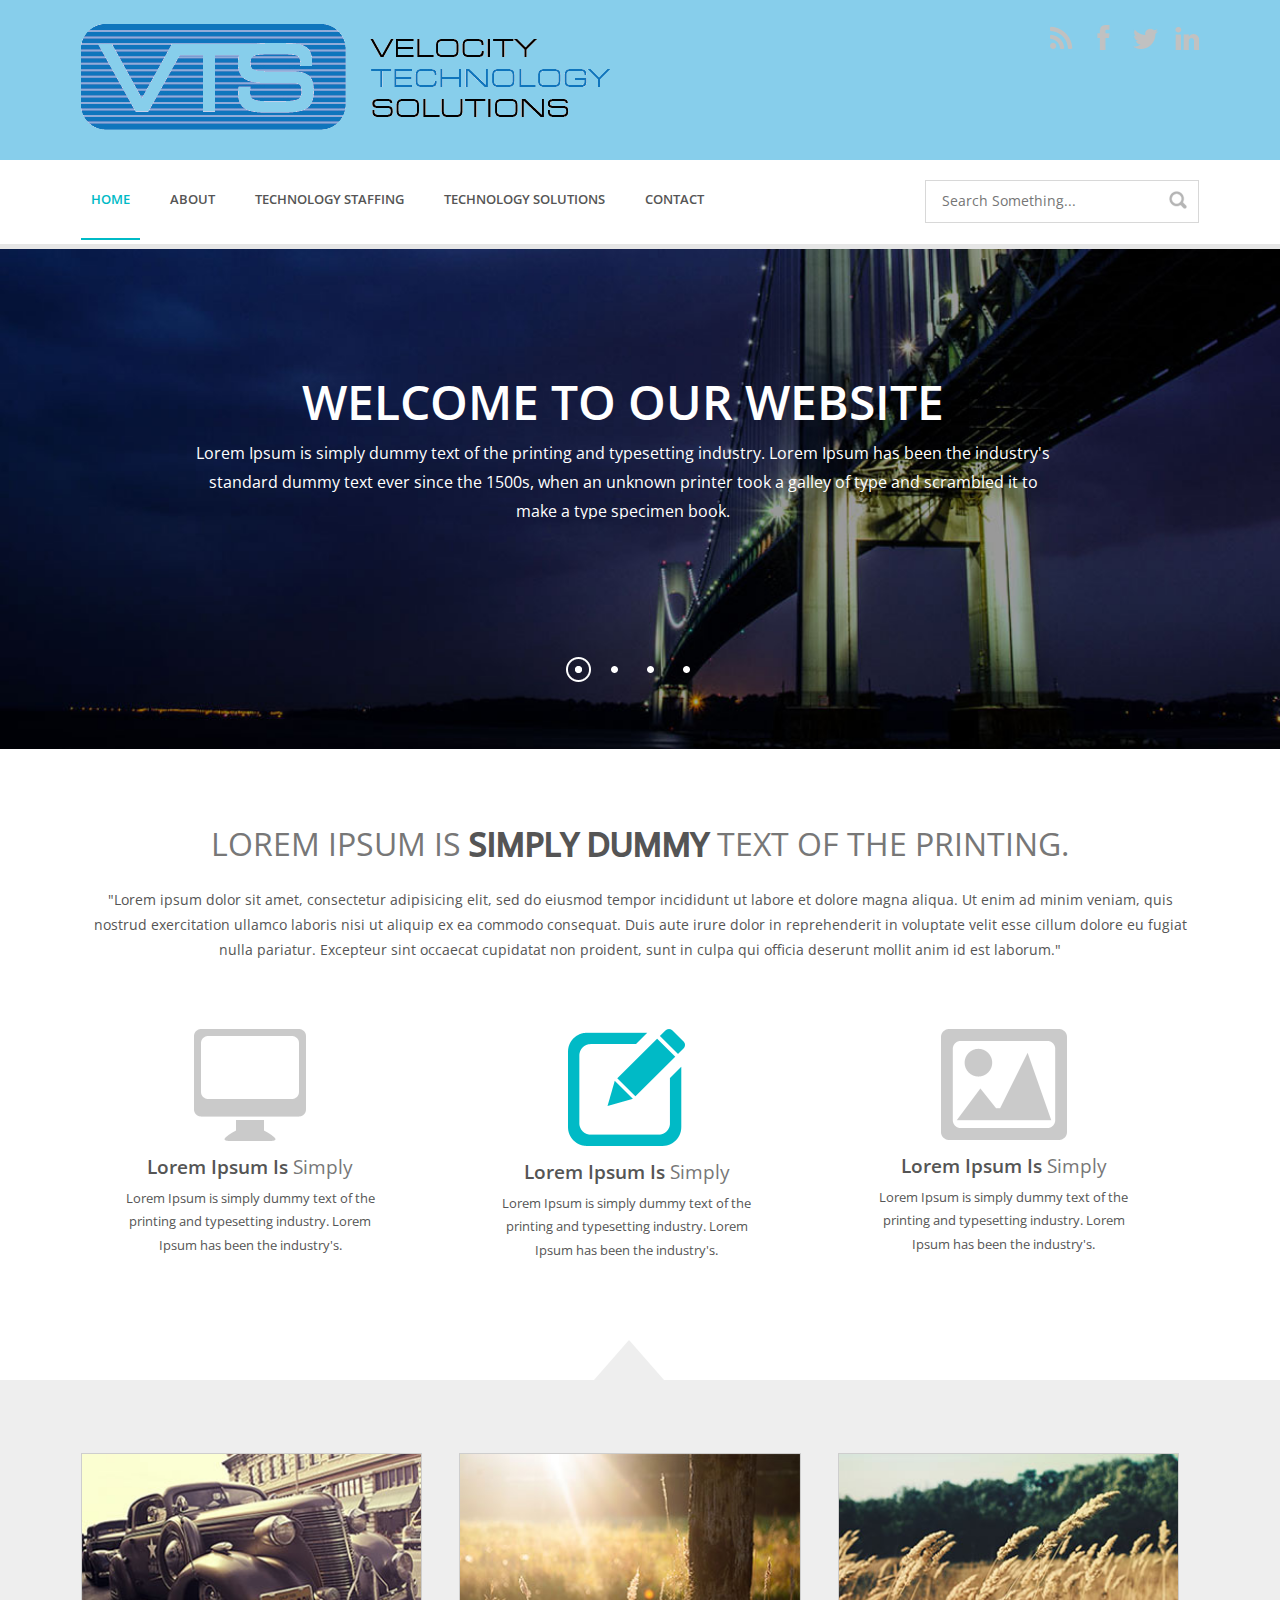
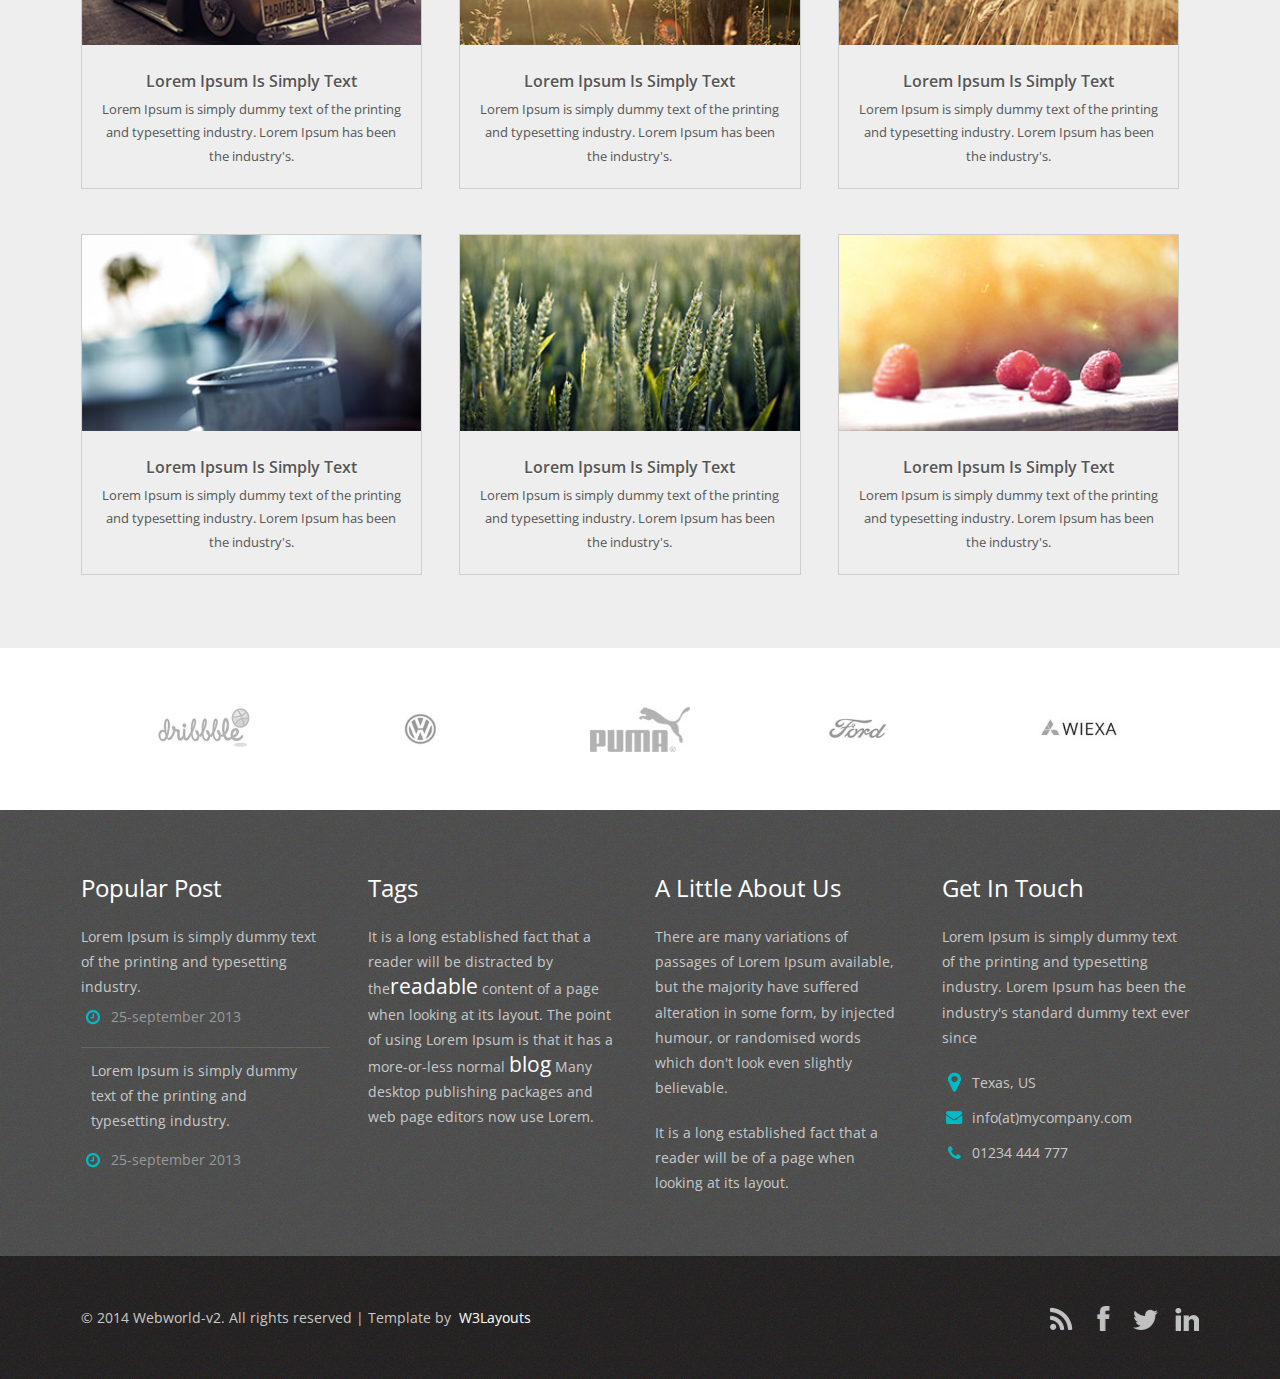
==== index.html @ 71df80f7 "first commit" ====
<!--A Design by W3layouts
Author: W3layout
Author URL: http://w3layouts.com
License: Creative Commons Attribution 3.0 Unported
License URL: http://creativecommons.org/licenses/by/3.0/
-->
<!DOCTYPE HTML>
<html>
<head>
<title>The Webworld-v2 Website Template | Home :: w3layouts</title>
<meta http-equiv="Content-Type" content="text/html; charset=utf-8" />
<meta name="viewport" content="width=device-width, initial-scale=1, maximum-scale=1">
<link href='http://fonts.googleapis.com/css?family=Open+Sans:400,600' rel='stylesheet' type='text/css'>
<link href="css/style.css" rel="stylesheet" type="text/css" media="all" />
<script type="text/javascript" src="js/jquery.min.js"></script>
	 	<!---strat-slider---->
	    <link rel="stylesheet" type="text/css" href="css/slider.css" />
		<script type="text/javascript" src="js/modernizr.custom.28468.js"></script>
		<script type="text/javascript" src="js/jquery.cslider.js"></script>
			<script type="text/javascript">
				$(function() {
				
					$('#da-slider').cslider({
						autoplay	: true,
						bgincrement	: 450
					});
				
				});
			</script>
		<!---//strat-slider---->
<!-- start top_js_button -->
<script type="text/javascript" src="js/move-top.js"></script>
<script type="text/javascript" src="js/easing.js"></script>
   <script type="text/javascript">
		jQuery(document).ready(function($) {
			$(".scroll").click(function(event){		
				event.preventDefault();
				$('html,body').animate({scrollTop:$(this.hash).offset().top},1200);
			});
		});
	</script>
</head>
<body>
<!-- start header -->
<div class="header_bg">
<div class="wrap">
	<div class="header">
		<div class="logo">
			<a href="index.html"><img src="images/logo1.png" alt=""/> </a>
		</div>
		<div class="social-icons">
		    <ul>
		      <li><a href="#" target="_blank"></a></li>
			  <li><a href="#" target="_blank"></a></li>
		      <li><a href="#" target="_blank"></a></li>
			  <li><a href="#" target="_blank"></a></li>
			</ul>
		</div>
		<div class="clear"></div>
	</div>
</div>
</div>
<!-- start header -->
<div class="header_btm">
<div class="wrap">
	<div class="header_sub">
		<div class="h_menu">
			<ul>
				<li class="active"><a href="index.html">Home</a></li>
				<li><a href="about.html">ABOUT</a></li>
				<li><a href="service.html">TECHNOLOGY STAFFING</a></li>
				<li><a href="index.html">TECHNOLOGY SOLUTIONS</a></li>
				<li><a href="blog.html">CONTACT</a></li>
				
			</ul>
		</div>
		<div class="h_search">
    		<form>
    			<input type="text" value="" placeholder="search something...">
    			<input type="submit" value="">
    		</form>
		</div>
        <div class="menu">
        	<ul>
				<li class="active"><a href="index.html">Home</a></li>
				<li><a href="about.html">About us</a></li>
				<li><a href="service.html">Service</a></li>
				<li><a href="index.html">Pages</a></li>
				<li><a href="blog.html">Blog</a></li>
				<li><a href="contact.html">Contact us</a></li>
            </ul>
        </div>
        <div class="search">
            <form action="/iphone/search.html">
                <input type="text" value="Search" onFocus="this.value = '';" onBlur="if (this.value == '') {this.value = 'Search';}" class="text">
            </form>
        </div>
        <div class="sub-head">
        	<ul>
            	<li><a href="#" id="menu">Menu  <span></span></a></li>
            	<li><a href="#" id="search">Search <span></span></a></li>
            </ul>
            <div class="clear"></div>
        </div>
	   <script type="text/javascript">
		$(".menu,.search").hide();
		$("#menu").click(function(){
			$(".menu").toggle();
			$(".search").hide();
			$("#search").removeClass("active");
			$("#menu").toggleClass("active");
		});
		$("#search").click(function(){
			$(".search").toggle();
			$(".menu").hide();
			$("#menu").removeClass("active");
			$("#search").toggleClass("active");
			$(".text").focus();
		});
	</script>
	<script type="text/javascript" src="js/script.js"></script>
	<div class="clear"></div>

		<div class="clear"></div>
</div>
</div>
</div>
<!-- start slider -->
<div class="slider_bg">
<div class="wrap">
	<div class="slider">
				<!---start-da-slider----->
				<div id="da-slider" class="da-slider">
				<div class="da-slide">
					<h2>Welcome to our website</h2>
					<p>Lorem Ipsum is simply dummy text of the printing and typesetting industry. Lorem Ipsum has been the industry's standard dummy text ever since the 1500s, when an unknown printer took a galley of type and scrambled it to make a type specimen book.</p>
				</div>
				<div class="da-slide">
					<h2>Clean & Flat Design</h2>
					<p>Lorem Ipsum is simply dummy text of the printing and typesetting industry. Lorem Ipsum has been the industry's standard dummy text ever since the 1500s, when an unknown printer took a galley of type and scrambled it to make a type specimen book.</p>
				</div>
				<div class="da-slide">
					<h2>Clean & Flat Design</h2>
					<p>Lorem Ipsum is simply dummy text of the printing and typesetting industry. Lorem Ipsum has been the industry's standard dummy text ever since the 1500s, when an unknown printer took a galley of type and scrambled it to make a type specimen book.</p>
				</div>
				<div class="da-slide">
					<h2>Welcome to our website</h2>
					<p>Lorem Ipsum is simply dummy text of the printing and typesetting industry. Lorem Ipsum has been the industry's standard dummy text ever since the 1500s, when an unknown printer took a galley of type and scrambled it to make a type specimen book.</p>
				</div>			
				<nav class="da-arrows">
					<span class="da-arrows-prev"></span>
					<span class="da-arrows-next"></span>
				</nav>
			</div>
 			<!---//End-da-slider----->
 	</div>
</div>
</div>
<!-- start main -->
<div class="wrap">
	<div class="main">
		<div class="main_text">
			<h2>Lorem Ipsum is <span>simply dummy </span> text of the printing.</h2>
			<p class="para">"Lorem ipsum dolor sit amet, consectetur adipisicing elit, sed do eiusmod tempor incididunt ut labore et dolore magna aliqua. Ut enim ad minim veniam, quis nostrud exercitation ullamco laboris nisi ut aliquip ex ea commodo consequat. Duis aute irure dolor in reprehenderit in voluptate velit esse cillum dolore eu fugiat nulla pariatur. Excepteur sint occaecat cupidatat non proident, sunt in culpa qui officia deserunt mollit anim id est laborum."</p>
		</div>
		<!-- start grids_of_3 -->
		<div class="grids_of_3">
			<div class="grid1_of_3">
				<img src="images/icon1.png" alt=""/>
				<h3><a href="#">Lorem Ipsum is <span> simply </span> </a></h3>
				<p>Lorem Ipsum is simply dummy text of the printing and typesetting industry. Lorem Ipsum has been the industry's.</p>
			</div>
			<div class="grid1_of_3">
				<img src="images/icon2.png" alt=""/>
				<h3><a href="#">Lorem Ipsum is <span> simply </span> </a></h3>
				<p>Lorem Ipsum is simply dummy text of the printing and typesetting industry. Lorem Ipsum has been the industry's.</p>
			</div>
			<div class="grid1_of_3">
				<img src="images/icon3.png" alt=""/>
				<h3><a href="#">Lorem Ipsum is <span> simply </span> </a></h3>
				<p>Lorem Ipsum is simply dummy text of the printing and typesetting industry. Lorem Ipsum has been the industry's.</p>
			</div>
			<div class="clear"></div>
		</div>
		<!-- end grids_of_3 -->
	</div>
</div>
<!-- start main_bg -->
<div class="main_bg">
<div class="wrap">
	<div class="main content_top">
		<!-- start span_of_3 -->
		<div class="span_of_3">
			<div class="span1_of_3">
				<a href="details.html"><img src="images/pic1.jpg" alt=""/></a>
				<div class="span1_of_3_text">
					<h3><a href="details.html">Lorem Ipsum is simply  text</a></h3>
					<p>Lorem Ipsum is simply dummy text of the printing and typesetting industry. Lorem Ipsum has been the industry's.</p>
				</div>
			</div>
			<div class="span1_of_3">
				<a href="details.html"><img src="images/pic2.jpg" alt=""/></a>
				<div class="span1_of_3_text">
					<h3><a href="details.html">Lorem Ipsum is simply  text</a></h3>
					<p>Lorem Ipsum is simply dummy text of the printing and typesetting industry. Lorem Ipsum has been the industry's.</p>
				</div>
			</div>
			<div class="span1_of_3">
				<a href="details.html"><img src="images/pic3.jpg" alt=""/></a>
				<div class="span1_of_3_text">
					<h3><a href="details.html">Lorem Ipsum is simply  text</a></h3>
					<p>Lorem Ipsum is simply dummy text of the printing and typesetting industry. Lorem Ipsum has been the industry's.</p>
				</div>
			</div>
			<div class="clear"></div>
		</div>
		<!--  -->
		<div class="span_of_3">
			<div class="span1_of_3">
				<a href="details.html"><img src="images/pic4.jpg" alt=""/></a>
				<div class="span1_of_3_text">
					<h3><a href="details.html">Lorem Ipsum is simply  text</a></h3>
					<p>Lorem Ipsum is simply dummy text of the printing and typesetting industry. Lorem Ipsum has been the industry's.</p>
				</div>
			</div>
			<div class="span1_of_3">
				<a href="details.html"><img src="images/pic5.jpg" alt=""/></a>
				<div class="span1_of_3_text">
					<h3><a href="details.html">Lorem Ipsum is simply  text</a></h3>
					<p>Lorem Ipsum is simply dummy text of the printing and typesetting industry. Lorem Ipsum has been the industry's.</p>
				</div>
			</div>
			<div class="span1_of_3">
				<a href="details.html"><img src="images/pic6.jpg" alt=""/></a>
				<div class="span1_of_3_text">
					<h3><a href="details.html">Lorem Ipsum is simply  text</a></h3>
					<p>Lorem Ipsum is simply dummy text of the printing and typesetting industry. Lorem Ipsum has been the industry's.</p>
				</div>
			</div>
			<div class="clear"></div>
		</div>
		<!-- end grids_of_3 -->
	</div>
</div>
</div>
<div class="wrap">
		<ul id="flexiselDemo3">
			<li><img src="images/client1.jpg" /></li>
			<li><img src="images/client6.jpg" /></li>
			<li><img src="images/client2.jpg" /></li>
			<li><img src="images/client5.jpg" /></li>
			<li><img src="images/client4.jpg" /></li>
			<li><img src="images/client3.jpg" /></li>
			<li><img src="images/client4.jpg" /></li>
		</ul>
	<script type="text/javascript">
$(window).load(function() {
	$("#flexiselDemo1").flexisel();
	$("#flexiselDemo2").flexisel({
		enableResponsiveBreakpoints: true,
    	responsiveBreakpoints: { 
    		portrait: { 
    			changePoint:480,
    			visibleItems: 1
    		}, 
    		landscape: { 
    			changePoint:640,
    			visibleItems: 2
    		},
    		tablet: { 
    			changePoint:768,
    			visibleItems: 3
    		}
    	}
    });

	$("#flexiselDemo3").flexisel({
		visibleItems: 5,
		animationSpeed: 1000,
		autoPlay: true,
		autoPlaySpeed: 3000,    		
		pauseOnHover: true,
		enableResponsiveBreakpoints: true,
    	responsiveBreakpoints: { 
    		portrait: { 
    			changePoint:480,
    			visibleItems: 1
    		}, 
    		landscape: { 
    			changePoint:640,
    			visibleItems: 2
    		},
    		tablet: { 
    			changePoint:768,
    			visibleItems: 3
    		}
    	}
    });
    
});
</script>
<script type="text/javascript" src="js/jquery.flexisel.js"></script>
</div>
<!-- start footer -->
<div class="footer_bg">
<div class="wrap">
	<div class="footer">
		<!-- start span_of_4 -->
		<div class="span_of_4">
			<div class="span1_of_4">
				<h4>popular post</h4>
				<p>Lorem Ipsum is simply dummy text of the printing and typesetting industry.</p>
				<ul class="f_nav1">
					<li class="timer"><a href="#">25-september 2013 </a></li>
				</ul>
				<p class="top">Lorem Ipsum is simply dummy text of the printing and typesetting industry.</p>
				<ul class="f_nav1">
					<li class="timer"><a href="#">25-september 2013 </a></li>
				</ul>
			</div>
			<div class="span1_of_4">
				<h4>tags</h4>
				<p>It is a long established fact that a reader will be distracted by the<big>readable</big> content of a page when looking at its layout. The point of using Lorem Ipsum is that it has a more-or-less normal <big>blog</big> Many desktop publishing packages and web page editors now use Lorem.</p>
			</div>
			<div class="span1_of_4">
				<h4>a little about us</h4>
				<p class="btm">There are many variations of passages of Lorem Ipsum available, but the majority have suffered alteration in some form, by injected humour, or randomised words which don't look even slightly believable.</p>
				<p>It is a long established fact that a reader will be of a page when looking at its layout.</p>

			</div>
			<div class="span1_of_4">
				<h4>get in touch</h4>
				<p class="btm">Lorem Ipsum is simply dummy text of the printing and typesetting industry. Lorem Ipsum has been the industry's standard dummy text ever since</p>
				<p class="btm1 pin">Texas, US</p>
				<p class="btm1 mail"><a href="mailto:info@mycompany.com">info(at)mycompany.com </a></p>
				<p class="call">01234 444 777</p>
			</div>
			<div class="clear"></div>
		</div>
	</div>
</div>
</div>
<!-- start footer -->
<div class="footer_bg1">
<div class="wrap">
	<div class="footer1">
		<!-- scroll_top_btn -->
	    <script type="text/javascript">
			$(document).ready(function() {
			
				var defaults = {
		  			containerID: 'toTop', // fading element id
					containerHoverID: 'toTopHover', // fading element hover id
					scrollSpeed: 1200,
					easingType: 'linear' 
		 		};
				
				
				$().UItoTop({ easingType: 'easeOutQuart' });
				
			});
		</script>
		 <a href="#" id="toTop" style="display: block;"><span id="toTopHover" style="opacity: 1;"></span></a>
		<!--end scroll_top_btn -->
		<div class="social-icons">
		    <ul>
		      <li><a href="#" target="_blank"></a></li>
			  <li><a href="#" target="_blank"></a></li>
		      <li><a href="#" target="_blank"></a></li>
			  <li><a href="#" target="_blank"></a></li>
			</ul>
		</div>
		<div class="copy">
			<p class="link"><span>&copy; 2014 Webworld-v2. All rights reserved | Template by&nbsp;<a href="http://w3layouts.com/"> W3Layouts</a></span></p>
		</div>
		<div class="clear"></div>
	</div>
</div>
</div>
</body>
</html>
---- css/style.css ----
/*
Author: W3layout
Author URL: http://w3layouts.com
License: Creative Commons Attribution 3.0 Unported
License URL: http://creativecommons.org/licenses/by/3.0/
*/
/* reset */
html,body,div,span,applet,object,iframe,h1,h2,h3,h4,h5,h6,p,blockquote,pre,a,abbr,acronym,address,big,cite,code,del,dfn,em,img,ins,kbd,q,s,samp,small,strike,strong,sub,sup,tt,var,b,u,i,dl,dt,dd,ol,nav ul,nav li,fieldset,form,label,legend,table,caption,tbody,tfoot,thead,tr,th,td,article,aside,canvas,details,embed,figure,figcaption,footer,header,hgroup,menu,nav,output,ruby,section,summary,time,mark,audio,video{margin:0;padding:0;border:0;font-size:100%;font:inherit;vertical-align:baseline;}
article, aside, details, figcaption, figure,footer, header, hgroup, menu, nav, section {display: block;}
ol,ul{list-style:none;margin:0;padding:0;}
blockquote,q{quotes:none;}
blockquote:before,blockquote:after,q:before,q:after{content:'';content:none;}
table{border-collapse:collapse;border-spacing:0;}
/* start editing from here */
a{text-decoration:none;}
.txt-rt{text-align:right;}/* text align right */
.txt-lt{text-align:left;}/* text align left */
.txt-center{text-align:center;}/* text align center */
.float-rt{float:right;}/* float right */
.float-lt{float:left;}/* float left */
.clear{clear:both;}/* clear float */
.pos-relative{position:relative;}/* Position Relative */
.pos-absolute{position:absolute;}/* Position Absolute */
.vertical-base{	vertical-align:baseline;}/* vertical align baseline */
.vertical-top{	vertical-align:top;}/* vertical align top */
.underline{	padding-bottom:5px;	border-bottom: 1px solid #eee; margin:0 0 20px 0;}/* Add 5px bottom padding and a underline */
nav.vertical ul li{	display:block;}/* vertical menu */
nav.horizontal ul li{	display: inline-block;}/* horizontal menu */
img{max-width:100%;}
/*end reset*/
body {
	background:#ffffff;
	font-family: 'Open Sans', sans-serif;
	font-size: 100%;
}
.wrap{
	margin:0 auto;
	width:80%;
}
.header_bg{
	background: skyblue;
}
.header{
	padding:2% 4%;
}
.logo{
	float:left;
}
/*--- social-icons ----*/
.social-icons {
	float:right;
}
.social-icons li:first-child{
	margin-left: 0;
}
.social-icons li{
	float:left;
	margin-left:15px;
}
.social-icons li a {
	height: 26px;
	width: 26px;
	display: block;
	background:url(../images/soc_icons.png);
}
.social-icons li:nth-child(1) a{
	background: url(../images/soc_icons.png) 0% 0%;
}
.social-icons li:nth-child(1) a:hover{
	background: url(../images/soc_icons.png) 0% 98%;
}
.social-icons li:nth-child(2) a{
	background: url(../images/soc_icons.png) 32% 0%;
}
.social-icons li:nth-child(2) a:hover{
	background: url(../images/soc_icons.png) 32% 98%;
}
.social-icons li:nth-child(3) a{
	background: url(../images/soc_icons.png) 66% 0%;
}
.social-icons li:nth-child(3) a:hover{
	background: url(../images/soc_icons.png) 66% 98%;
}
.social-icons li:nth-child(4) a{
	background: url(../images/soc_icons.png) 100% 0%;
}
.social-icons li:nth-child(4) a:hover{
	background: url(../images/soc_icons.png) 100% 98%;
}
/* start header_btm */
.header_btm{
	background: #ffffff;
	border-bottom: 5px solid #e6e6e6;
}
.header_sub{
	padding: 0 4%;
}
/* start menu */
.h_menu{
	float:left;
	margin-bottom: 4px;
}
.h_menu ul li{
	margin-right:20px;
	float: left;
}
.h_menu ul li.active a{
	color: #00BAC6;
	border-bottom:2px solid #00BAC6;
}
.h_menu ul li a{
	display:block;
	padding: 30px 15px;
	text-transform: uppercase;
	font-size: 0.925em;
	color:#555555;
	font-weight: 600;
	-webkit-transition: all 0.3s ease-in-out;
	-moz-transition: all 0.3s ease-in-out;
	-o-transition: all 0.3s ease-in-out;
	transition: all 0.3s ease-in-out;
}
.h_menu ul li a:hover{
	color: #00BAC6;
	border-bottom:2px solid #00BAC6;
}
/*search*/
.h_search{
	float: right;
	position: relative;
	border: 1px solid rgb(216, 216, 216);
	margin: 20px 0;
	width: 24.3333%;
}
.h_search input[type="text"]{
	-webkit-appearance: none;
	font-family: 'Open Sans', sans-serif;
	padding:10px 16px;
	outline: none;
	color: #312c3c;
	background: #FFFFFF;
	border: none;
	width: 78.33333%;
	line-height: 1.5em;
	position: relative;
	font-size: 0.8725em;
	text-transform: capitalize;
}
.h_search input[type="submit"]{
	-webkit-appearance: none;
	background:url('../images/search.png') no-repeat 10px 10px;
	padding: 10px 0px;
	border: none;
	cursor: pointer;
	width: 14.33%;
	line-height: 1.5em;
	outline: none;
	position: absolute;
	right:0px;
}
.h_search input[type="submit"]:hover {
	background: url('../images/search_h.png') no-repeat 10px 10px;
}
/*--- start iphone_nav -----*/
.sub-head{
	display:none;
	background: #FFFFFF;
	border-bottom: 4px solid #00BAC6;
}
.sub-head li{
	display:inline-block;
	float:left;
	width:50%;
	text-align:center;
}
.sub-head li a span{
	position:absolute;
	top:12px;
	left:12px;
	width:16px;
	height:16px;
	display:inline-block;
}
.sub-head li a.active{
	color:#fff;
	background: #00BAC6;
}
.sub-head li:first-child a{
	border-right:1px solid rgb(150, 148, 148);
}
.sub-head a{
	text-transform: uppercase;
	font-size: 1em;
	position:relative;
	display:block;
	color:#555;
	padding:10px;
}
.menu{
	background: #f0f0f0;
}
.menu li{	
	display:block;
}
.menu li a{
	font-size:0.8125em;
	text-transform:uppercase;
	display:block;
	padding:10px;
	color:#555;
	border-bottom: 1px solid rgb(199, 199, 199);
}
.menu li:last-child a{
	border-bottom:none;
}
.search{
	display:block;
	padding:10px;
	text-align:center;
	background: #f6f6f6; 
}
.search input[type=text]{
	width: 90%;
	padding: 10px;
	border: 1px solid rgb(217, 218, 215);
	color: #555;
	font-size: 13px;
	background: #FFF;
	outline: none;
}
.back-btn {
	cursor: pointer;
	background: rgb(71, 71, 71);
	display: inline-block;
	margin-left: 10px;
	margin-bottom: 10px;
}
.back-btn ul li{
	display:inline-block;
	padding: 4px 6px;
}
.back-btn ul li:before{
	content: url('../images/back.png');
}
.back-btn ul li a {
	padding: 4px 10px;
	font-size:13px;
	color: #fff;
	margin-left:-8px;	
	line-height: 1.7em;
	vertical-align: bottom;
}	
/* start slider */
.slider_bg{
	background:  url('../images/slider_bg.jpg');
	background-size: 100%;
	-webkit-background-size: cover;
	-moz-background-size: cover;
	-o-background-size: cover;
	background-size: cover;
}
.slider{
	padding: 0 4%;
}
/* start main */
.main{
	padding: 6% 4%;
}
.main_text{
	text-align:center;
}
.main_text h2{
	font-size: 2em;
	text-transform: uppercase;
	color: #777777;
	text-shadow: 0 1px 0 #ffffff;
	margin-bottom: 2%;
}
.main_text h2 span{
	color: #555555;
	-webkit-text-stroke: 2px;
}
/** para style **/
p.para{
	font-size: 0.8725em;
	color: #555555;
	line-height: 1.8em;
}
/* start grids_of_3 */
.grids_of_3{
	text-align:center;
	margin: 6% 0 4%;
}
.grid1_of_3:first-child{
	margin-left: 0;
}
.grid1_of_3{
	float:left;
	width: 30.3333%;
	margin-left: 3.3333%;	
}
.grid1_of_3 h3{
	margin: 2% 0;
}
.grid1_of_3 h3 a{
	font-size: 1.2em;
	text-transform: capitalize;
	color: #555555;
	text-shadow: 0 1px 0 #ffffff;
	font-weight: 600;
}
.grid1_of_3 h3 a span{
	color: #777777;
	font-weight: normal;
}
.grid1_of_3 p{
	font-size: 0.8125em;
	color: #555555;
	line-height: 1.8em;
	width: 80%;
	margin: 0 auto;
}
/* start span_of_3 */
.main_bg{
	background: #eeeeee;
}
.content_top{
	text-align:center;
	position: relative;
}
.content_top:after {
	content: '';
	position: absolute;
	width: 0;
	height: 0;
	border: 40px solid #eee;
	border-top: 0 solid rgba(0, 0, 0, 0)!important;
	border-right: 35px solid rgba(0, 0, 0, 0)!important;
	border-left: 35px solid rgba(0, 0, 0, 0)!important;
	left: 47%;
	top: -40px;
	margin-left: -10px;
}
.span_of_3{
	margin: 4% 0 0;
}
.span_of_3:first-child{
	margin: 0;
}
.span1_of_3{
	float:left;
	width: 30.3333%;
	margin-left: 3.3333%;	
	border: 1px solid rgb(206, 206, 206);
}
.span1_of_3:first-child{
	margin-left: 0;
}
.span1_of_3 img{
	width:100%;
}
.span1_of_3_text{
	padding: 20px;
}
.span1_of_3 h3{
	margin-bottom: 2%;	
}
.span1_of_3 h3 a{
	font-size: 1em;
	text-transform: capitalize;
	color: #555555;
	text-shadow: 0 1px 0 #ffffff;
	font-weight: 600;
	-webkit-transition: all 0.3s ease-in-out;
	-moz-transition: all 0.3s ease-in-out;
	-o-transition: all 0.3s ease-in-out;
	transition: all 0.3s ease-in-out;
}
.span1_of_3 h3 a:hover{
	color: #00BAC6;
}
.span1_of_3 p{
	font-size: 0.8125em;
	color: #555555;
	line-height: 1.8em;
}
/* start cauresol */
.nbs-flexisel-container {
	padding:4% 0;
	position: relative;
	max-width: 100%;
}
.nbs-flexisel-ul {
	position: relative;
	width: 9999px;
	margin: 0px;
	padding: 0px;
	list-style-type: none;
	text-align: center;
}
.nbs-flexisel-inner {
	overflow: hidden;
	width:90%;
	margin: 0 auto;
}
.nbs-flexisel-item {
	float: left;
	margin: 0px;
	padding: 0px;
	cursor: pointer;
	position: relative;
	line-height: 0px;
}
.nbs-flexisel-item > img {
	width:200px;
	height:100px;
	cursor: pointer;
	position: relative;
	margin-top: 10px;
	margin-bottom: 10px;
	max-width: 100px;
	max-height: 45px;
}
/*** start cauresol  navigation ***/
.nbs-flexisel-nav-left, .nbs-flexisel-nav-right {
	width: 46px;
	height: 100px;
	position: absolute;
	cursor: pointer;
	z-index: 100;
}
.nbs-flexisel-nav-left {
	left: 0px;
	background: url(../images/img-sprite.png) no-repeat -19px -21px;
}
.nbs-flexisel-nav-right {
	right: 0px;
	background: url(../images/img-sprite.png) no-repeat -55px -20px;
}
/* start footer */
.footer_bg{
	background:url('../images/footer_bg.png');
}
.footer{
	padding: 5% 4%;
}
.span_of_4{
	display: block;
}
.span1_of_4{
	float:left;
	width: 22.3333%;
	margin-left: 3.3333%;	
}
.span1_of_4:first-child{
	margin-left: 0;
}
.span1_of_4 h4{
	margin-bottom:8%;
	font-size: 1.5em;
	text-transform: capitalize;
	color: #ffffff;
	text-shadow: 0 1px 0 #555555;
}
.span1_of_4 p{
	font-size: 0.8725em;
	line-height:1.8em;
	color: #c9c9c9;
}
.span1_of_4 p a{
	color: #c9c9c9;
	-webkit-transition: all 0.3s ease-in-out;
	-moz-transition: all 0.3s ease-in-out;
	-o-transition: all 0.3s ease-in-out;
	transition: all 0.3s ease-in-out;
}
.span1_of_4 p a:hover{
	color: #00BAC6;
}
.span1_of_4 p.top{
	border-top: 1px solid rgb(99, 99, 99);
	margin-top: 20px;
	padding-top: 10px;
}
.span1_of_4 p.btm{
	margin-bottom: 8%;
}
.span1_of_4 p.btm1{
	margin-bottom: 4%;
}
.f_nav1{
	margin-top: 2%;
}
.f_nav1 li {
	display:inline-block
}
.f_nav1 li.timer{
	background: url('../images/timer.png') no-repeat;
}
.f_nav1 li a{
	padding-left:30px;
	font-size: 0.8725em;
	color: #999999;
}
.pin{
	background: url('../images/pin.png') no-repeat;
	padding-left: 30px;
}
.mail{
	background: url('../images/mail.png') no-repeat;
	padding-left: 30px;
}
.call{
	background: url('../images/call.png') no-repeat;
	padding-left: 30px;
}
big {
	font-size: 1.5em;
	color: #ffffff;
}
/* start footer1 */
.footer_bg1{
	background:url('../images/footer_bg1.png');
}
.footer1{
	padding: 4% 4%;
}
#toTop {
	display: none;
	text-decoration: none;
	position: fixed;
	bottom: 10px;
	right: 10px;
	overflow: hidden;
	width: 32px;
	height: 32px;
	border: none;
	text-indent: 100%;
	background: url(../images/top-move.jpg) no-repeat right top;
}
.copy{
	float:left;
}
.copy p{
	font-size: 0.8725em;
	line-height: 1.8em;
	color: #c9c9c9;
}
.copy p a{
	color:#ffffff;
	-webkit-transition: all 0.3s ease-in-out;
	-moz-transition: all 0.3s ease-in-out;
	-o-transition: all 0.3s ease-in-out;
	transition: all 0.3s ease-in-out;
}
.copy p a:hover{
	color: #00BAC6;
}
/* start about */
.top_bg{
	background:  url('../images/slider_bg1.jpg');
	background-size: 100%;
	-webkit-background-size: cover;
	-moz-background-size: cover;
	-o-background-size: cover;
	background-size: cover;
}
.top{
	padding: 4% 4%;
}
.top h2{
	font-size: 2em;
	color: #ffffff;
	text-transform: uppercase;
}
.about{
	display: block;
}
.cont-grid {
	float: left;
	width: 60.3333%;
}
.cont-grid-img{
	margin-left: 3.3333%;
	width: 36.33333%;
	float:left;
}
.cont-grid-img img{
	margin-top: 10px;
}
.cont-grid span{
	font-size: 1.5em;
	text-transform: uppercase;
	color: #777777;
	text-shadow: 0 1px 0 #ffffff;
}
.abt-para p{
	margin-top: 2%;
}
.about-p{
	margin-top:20px;
}
.read_more {
	margin-top: 2%;
}
.btn{
	color: #00BAC6;
	background: #ffffff;
	border: 1px solid #22D5E0;
	display: inline-block;
	text-transform: uppercase;
	padding: 12px 38px;
	font-size: 0.875em;
	-webkit-transition: all 0.3s ease-in-out;
	-moz-transition: all 0.3s ease-in-out;
	-o-transition: all 0.3s ease-in-out;
	transition: all 0.3s ease-in-out;
}
.btn:hover {
	background: #00BAC6;
	color: #ffffff;
}
/* start services */
.ser_btn{
	position: relative;
	margin-top: 12%;
}
.ser_btn1{
	position: absolute;
	bottom: 0;	
	left: 0;
}
.button {
	color: #555555;
	border-top: 1px solid rgb(221, 221, 221);
	display: block;
	text-align:center;
	text-transform: uppercase;
	font-size: 0.875em;
	width: 100%;
	padding:12px 0;
	-webkit-transition: all 0.3s ease-in-out;
	-moz-transition: all 0.3s ease-in-out;
	-o-transition: all 0.3s ease-in-out;
	transition: all 0.3s ease-in-out;
}
.button:hover {
	background: #00BAC6;
	color: #ffffff;
}
/* start blog */
.blog {
	display: block;
}
.blog_list{
	margin-top: 4%;
}
.blog_list:first-child{
	margin-top: 0%;
}
.blog_list h2{
	font-size: 1.5em;
	text-transform: uppercase;
	color: #777777;
	text-shadow: 0 1px 0 #ffffff;
}
.blog_list h5{
	margin-top:8px;
	font-size: 1em;
	text-transform: capitalize;
	color: #777777;
	text-shadow: 0 1px 0 #ffffff;
}
.blog_list h5 a{
	color: #00BAC6;
	-webkit-transition: all 0.3s ease-in-out;
	-moz-transition: all 0.3s ease-in-out;
	-o-transition: all 0.3s ease-in-out;
	transition: all 0.3s ease-in-out;
}
.blog_list h5 a:hover{
	color: #777777;
}
.blog_para{
	margin: 2% 0;
}
.blog_para p a{
	float: left;
	margin-right: 4%;
}
.blog_para p a img{
	margin-top: 10px;
}
/* start contact */
.contact{
	display: block;
}
.contact h2{
	font-size: 1.5em;
	text-transform: uppercase;
	color: #777777;
	text-shadow: 0 1px 0 #ffffff;
}
.map{
	margin: 2% 0;
}
.col{
	display: block;
}
.contact-form{
	position:relative;
}
.contact-form div{
	padding:5px 0;
}
.contact-form span label{
	color: #777777;
	display: block;
	font-size: 0.8725em;
	padding-bottom: 5px;
	text-transform: capitalize;
}
.contact-form input[type="text"], .contact-form textarea {
	font-family: 'Open Sans', sans-serif;
	background: #FFFFFF;
	border: 1px solid #E7E7E7;
	color: rgba(85, 81, 81, 0.84);
	padding: 8px;
	display: block;
	width: 98%;
	outline: none;
	-webkit-appearance: none;
	text-transform: capitalize;
}
.contact-form textarea{
	resize:none;
	height:120px;		
}
.contact-form input[type="submit"]{
	margin-top:10px;
	font-family: 'Open Sans', sans-serif;
	-webkit-appearance: none;
	cursor:pointer;
	color: #00BAC6;
	background: #ffffff;
	border: 1px solid #22D5E0;
	display: inline-block;
	text-transform: uppercase;
	padding: 12px 38px;
	font-size: 0.875em;
	-webkit-transition: all 0.3s ease-in-out;
	-moz-transition: all 0.3s ease-in-out;
	-o-transition: all 0.3s ease-in-out;
	transition: all 0.3s ease-in-out;
}
.contact-form input[type="submit"]:hover{
	background: #00BAC6;
	color: #ffffff;
}
/* start details */
.details{
	display: block;
}
.details h2{
	font-size: 1.5em;
	text-transform: uppercase;
	color: #777777;
	text-shadow: 0 1px 0 #ffffff;
}
.det_pic{
	margin: 2% 0;
}
/***** Media Quries *****/
@media only screen and (max-width: 1366px) {
	.wrap{
		width:95%;
	}
	.h_menu ul li a {
		padding: 30px 12px;
	}
}
@media only screen and (max-width: 1280px) {
	.wrap{
		width:95%;
	}
	.h_menu ul li a {
		padding: 30px 10px;
		font-size: 0.8125em;
	}
}
@media only screen and (max-width: 1024px) {
	.wrap{
		width:95%;
	}
	.h_menu ul li a {
		padding: 30px 6px;
		font-size: 0.8125em;
	}
	.h_search input[type="submit"] {
		right: 6px;
	}
	.h_search {
		width: 26.3333%;
	}
}
@media only screen and (max-width: 800px) {
	.wrap{
		width:95%;
	}
	.h_menu{
		display:none;
	}
	.h_search{
		display:none;
	}
	.sub-head{
		display:block;
	}
	.span1_of_4 h4 {
		font-size: 1.2em;
	}
}
@media only screen and (max-width: 640px){
	.wrap{
		width:95%;
	}
	.span1_of_4 {
		float: none;
		width: 99.3333%;
		margin-left: 0%;
	}
	.span1_of_4 h4 {
		margin: 2% 0;
	}
	.span1_of_4 p.btm {
		margin-bottom: 2%;
	}
	.social-icons li {
		float: none;
		display:inline-block;
	}
	.cont-grid {
		float: none;
		width: 99.3333%;
	}
	.cont-grid-img {
		margin-left: 0%;
		width: 99.33333%;
		float: none;
	}
	.main_text h2 {
		font-size: 1.5em;
	}
}
@media only screen and (max-width: 480px) {
	.wrap{
		width:95%;
	}
	.grids_of_3{
		margin-top: 4%;
	}
	.grid1_of_3 {
		float: none;
		width: 99.3333%;
		margin-left: 0;
	}
	.span1_of_3 {
		margin-top: 4%;
		float: none;
		width: 99.3333%;
		margin-left: 0;
	}
	.logo{
		float:none;
		text-align:center;
	}
	.copy{
		float:none;
		text-align:center;
	}
	.social-icons{
		margin-top:4%;
		float:none;
		text-align:center;
	}
	.top h2 {
		font-size: 1.5em;
	}
	.blog_list h2 {
		font-size: 1em;
	}
	.contact h2 {
		font-size: 1em;
	}
	.sub-head a {
		font-size: 0.8725em;
	}
	.cont-grid span{
		font-size: 1em;
	}
	big {
		font-size: 1em;
	}
	.details h2 {
		font-size: 1em;
	}
	.grid1_of_3{
		margin: 20px 0;
	}
	.grid1_of_3 img{
		width:20%;
	}
}
@media only screen and (max-width: 320px) {
	.wrap{
		width:95%;
	}
	.sub-head a {
		font-size: 0.8125em;
	}
	.grid1_of_3{
		margin: 20px 0;
	}
	.grid1_of_3 img{
		width:20%;
	}
	.content_top:after {
		border: 20px solid #eee;
		border-top: 0 solid rgba(0, 0, 0, 0)!important;
		border-right: 15px solid rgba(0, 0, 0, 0)!important;
		border-left: 15px solid rgba(0, 0, 0, 0)!important;
		left: 47%;
		top: -20px;
	}
}
---- css/slider.css ----
.da-slider{
	width: 100%;
	height:500px;
	position: relative;
	overflow: hidden;
	background:url(../images/slider-bg.png);
	-webkit-transition: background-position 1s ease-out 0.3s;
	-moz-transition: background-position 1s ease-out 0.3s;
	-o-transition: background-position 1s ease-out 0.3s;
	-ms-transition: background-position 1s ease-out 0.3s;
	transition: background-position 1s ease-out 0.3s;
	text-align:center;
}
.da-slide{
	position: absolute;
	width: 100%;
	height: 100%;
	top: 0px;
	left: 0px;
	text-align: left;
}
.da-slide-current{
	z-index: 1000;
}
.da-slider-fb .da-slide{
	left: 100%;
}
.da-slider-fb  .da-slide.da-slide-current{
	left: 0px;
}
.da-slide h2,
.da-slide p,
.da-slide .da-link,
.da-slide .da-img{
	position: absolute;
	opacity: 0;
	left: 110%;
}
.da-slider-fb .da-slide h2,
.da-slider-fb .da-slide p,
.da-slider-fb .da-slide .da-link{
	left: 10%;
	opacity: 1;
}
.da-slider-fb .da-slide .da-img{
	left: 60%;
	opacity: 1;
}
.da-slide h2 {
	font-family: 'Open Sans', sans-serif;
	text-transform: uppercase;
	color: #FFFFFF;
	width: 77%;
	top: 120px;
	font-size: 3em;
	font-weight: 600;
	white-space: nowrap;
	z-index: 10;
	text-align: center;
}
.da-slide p{
	top: 190px;
	color: #FFFFFF;
	font-size: 1em;
	height: 80px;
	overflow: hidden;
	font-weight: normal;
	line-height: 29px;
	text-align: center;
	margin: 0 auto;
	width: 77%;
}
.da-img{
	display:none;
}
.da-slide .da-img{
	text-align: center;
	width: 30%;
	top: 51px;
	height: 256px;
	line-height: 320px;
	left: 110%; /*60%*/
}
.da-slide .da-link{
}
 .da-link:hover{
 	background:-webkit-gradient( linear, left top, left bottom, color-stop(0.05, #71b5d5), color-stop(1, #79bbff) );
	background:-moz-linear-gradient( center top, #71b5d5 5%, #79bbff 100% );
	background-color:#71b5d5;
 }
.da-dots{
	width: 99%;
	position: absolute;
	text-align: center;
	left: 0px;
	bottom: 20px;
	z-index: 2000;
	-moz-user-select: none;
	-webkit-user-select: none;
}
.da-dots span{
	display: inline-block;
	position: relative;
	width: 30px;
	height:30px;
	background: url(../images/slide-pagenat.png) no-repeat 10px 1px;
	margin: 3px;
	cursor: pointer;
}
.da-dots span.da-dots-current:after{
	content: '';
	width: 30px;
	height:30px;
	position: absolute;
	top: 1px;
	left: 1px;
	background: url(../images/slide-pagenat.png) no-repeat -27px 0px;
	display: inline-block;
}
.da-arrows{
	-moz-user-select: none;
	-webkit-user-select: none;
}
.da-arrows span{
	position: absolute;
	top: 40%;
	cursor: pointer;
	z-index: 2000;
	opacity: 0;
	height: 60px;
	width: 32px;
	-webkit-transition: opacity 0.4s ease-in-out-out 0.2s;
	-moz-transition: opacity 0.4s ease-in-out-out 0.2s;
	-o-transition: opacity 0.4s ease-in-out-out 0.2s;
	-ms-transition: opacity 0.4s ease-in-out-out 0.2s;
	transition: opacity 0.4s ease-in-out-out 0.2s;
}
.da-arrows-prev{
	background: url(../images/slider-icons.png) no-repeat -40px 0px;
}
.da-arrows-next{
	background: url(../images/slider-icons.png) no-repeat -0px 0px;
}
.da-slider:hover .da-arrows span{
	opacity: 1;
}
.da-arrows span:after{
	content: '';
	position: absolute;
	width: 20px;
	height: 20px;
	top: 5px;
	left: 5px;
	background: transparent url(../images/arrows.png) no-repeat top left;
	border-radius: 50%;
	box-shadow: 1px 1px 2px rgba(0,0,0,0.1);
}
.da-arrows span:hover:after{
	box-shadow: 1px 1px 4px rgba(0,0,0,0.3);
}
.da-arrows span:active:after{
	box-shadow: 1px 1px 1px rgba(255,255,255,0.1);
}
.da-arrows span.da-arrows-next:after{
	background-position: top right;
}
.da-arrows span.da-arrows-prev{
	left: 15px;
}
.da-arrows span.da-arrows-next{
	right: 15px;
}

.da-slide-current h2,
.da-slide-current p,
.da-slide-current .da-link{
	left: 10%;
	opacity: 1;
}
.da-slide-current .da-img{
	left: 60%;
	opacity: 1;
}
/* Animation classes and animations */

/* Slide in from the right*/
.da-slide-fromright h2{
	-webkit-animation: fromRightAnim1 0.6s ease-in-out 0.8s both;
	-moz-animation: fromRightAnim1 0.6s ease-in-out 0.8s both;
	-o-animation: fromRightAnim1 0.6s ease-in-out 0.8s both;
	-ms-animation: fromRightAnim1 0.6s ease-in-out 0.8s both;
	animation: fromRightAnim1 0.6s ease-in-out 0.8s both;
}
.da-slide-fromright p{
	-webkit-animation: fromRightAnim2 0.6s ease-in-out 0.8s both;
	-moz-animation: fromRightAnim2 0.6s ease-in-out 0.8s both;
	-o-animation: fromRightAnim2 0.6s ease-in-out 0.8s both;
	-ms-animation: fromRightAnim2 0.6s ease-in-out 0.8s both;
	animation: fromRightAnim2 0.6s ease-in-out 0.8s both;
}
.da-slide-fromright .da-link{
	-webkit-animation: fromRightAnim3 0.4s ease-in-out 1.2s both;
	-moz-animation: fromRightAnim3 0.4s ease-in-out 1.2s both;
	-o-animation: fromRightAnim3 0.4s ease-in-out 1.2s both;
	-ms-animation: fromRightAnim3 0.4s ease-in-out 1.2s both;
	animation: fromRightAnim3 0.4s ease-in-out 1.2s both;
}
.da-slide-fromright .da-img{
	-webkit-animation: fromRightAnim4 0.6s ease-in-out 0.8s both;
	-moz-animation: fromRightAnim4 0.6s ease-in-out 0.8s both;
	-o-animation: fromRightAnim4 0.6s ease-in-out 0.8s both;
	-ms-animation: fromRightAnim4 0.6s ease-in-out 0.8s both;
	animation: fromRightAnim4 0.6s ease-in-out 0.8s both;
}
@-webkit-keyframes fromRightAnim1{
	0%{ left: 110%; opacity: 0; }
	100%{ left: 10%; opacity: 1; }
}
@-webkit-keyframes fromRightAnim2{
	0%{ left: 110%; opacity: 0; }
	100%{ left: 10%; opacity: 1; }
}
@-webkit-keyframes fromRightAnim3{
	0%{ left: 110%; opacity: 0; }
	1%{ left: 10%; opacity: 0; }
	100%{ left: 10%; opacity: 1; }
}
@-webkit-keyframes fromRightAnim4{
	0%{ left: 110%; opacity: 0; }
	100%{ left: 60%; opacity: 1; }
}

@-moz-keyframes fromRightAnim1{
	0%{ left: 110%; opacity: 0; }
	100%{ left: 10%; opacity: 1; }
}
@-moz-keyframes fromRightAnim2{
	0%{ left: 110%; opacity: 0; }
	100%{ left: 10%; opacity: 1; }
}
@-moz-keyframes fromRightAnim3{
	0%{ left: 110%; opacity: 0; }
	1%{ left: 10%; opacity: 0; }
	100%{ left: 10%; opacity: 1; }
}
@-moz-keyframes fromRightAnim4{
	0%{ left: 110%; opacity: 0; }
	100%{ left: 60%; opacity: 1; }
}

@-o-keyframes fromRightAnim1{
	0%{ left: 110%; opacity: 0; }
	100%{ left: 10%; opacity: 1; }
}
@-o-keyframes fromRightAnim2{
	0%{ left: 110%; opacity: 0; }
	100%{ left: 10%; opacity: 1; }
}
@-o-keyframes fromRightAnim3{
	0%{ left: 110%; opacity: 0; }
	1%{ left: 10%; opacity: 0; }
	100%{ left: 10%; opacity: 1; }
}
@-o-keyframes fromRightAnim4{
	0%{ left: 110%; opacity: 0; }
	100%{ left: 60%; opacity: 1; }
}

@-ms-keyframes fromRightAnim1{
	0%{ left: 110%; opacity: 0; }
	100%{ left: 10%; opacity: 1; }
}
@-ms-keyframes fromRightAnim2{
	0%{ left: 110%; opacity: 0; }
	100%{ left: 10%; opacity: 1; }
}
@-ms-keyframes fromRightAnim3{
	0%{ left: 110%; opacity: 0; }
	1%{ left: 10%; opacity: 0; }
	100%{ left: 10%; opacity: 1; }
}
@-ms-keyframes fromRightAnim4{
	0%{ left: 110%; opacity: 0; }
	100%{ left: 60%; opacity: 1; }
}

@keyframes fromRightAnim1{
	0%{ left: 110%; opacity: 0; }
	100%{ left: 10%; opacity: 1; }
}
@keyframes fromRightAnim2{
	0%{ left: 110%; opacity: 0; }
	100%{ left: 10%; opacity: 1; }
}
@keyframes fromRightAnim3{
	0%{ left: 110%; opacity: 0; }
	1%{ left: 10%; opacity: 0; }
	100%{ left: 10%; opacity: 1; }
}
@keyframes fromRightAnim4{
	0%{ left: 110%; opacity: 0; }
	100%{ left: 60%; opacity: 1; }
}
/* Slide in from the left*/
.da-slide-fromleft h2{
	-webkit-animation: fromLeftAnim1 0.6s ease-in-out 0.6s both;
	-moz-animation: fromLeftAnim1 0.6s ease-in-out 0.6s both;
	-o-animation: fromLeftAnim1 0.6s ease-in-out 0.6s both;
	-ms-animation: fromLeftAnim1 0.6s ease-in-out 0.6s both;
	animation: fromLeftAnim1 0.6s ease-in-out 0.6s both;
}
.da-slide-fromleft p{
	-webkit-animation: fromLeftAnim2 0.6s ease-in-out 0.6s both;
	-moz-animation: fromLeftAnim2 0.6s ease-in-out 0.6s both;
	-o-animation: fromLeftAnim2 0.6s ease-in-out 0.6s both;
	-ms-animation: fromLeftAnim2 0.6s ease-in-out 0.6s both;
	animation: fromLeftAnim2 0.6s ease-in-out 0.6s both;
}
.da-slide-fromleft .da-link{
	-webkit-animation: fromLeftAnim3 0.4s ease-in-out 1.2s both;
	-moz-animation: fromLeftAnim3 0.4s ease-in-out 1.2s both;
	-o-animation: fromLeftAnim3 0.4s ease-in-out 1.2s both;
	-ms-animation: fromLeftAnim3 0.4s ease-in-out 1.2s both;
	animation: fromLeftAnim3 0.4s ease-in-out 1.2s both;
}
.da-slide-fromleft .da-img{
	-webkit-animation: fromLeftAnim4 0.6s ease-in-out 0.6s both;
	-moz-animation: fromLeftAnim4 0.6s ease-in-out 0.6s both;
	-o-animation: fromLeftAnim4 0.6s ease-in-out 0.6s both;
	-ms-animation: fromLeftAnim4 0.6s ease-in-out 0.6s both;
	animation: fromLeftAnim4 0.6s ease-in-out 0.6s both;
}
@-webkit-keyframes fromLeftAnim1{
	0%{ left: -110%; opacity: 0; }
	100%{ left: 10%; opacity: 1; }
}
@-webkit-keyframes fromLeftAnim2{
	0%{ left: -110%; opacity: 0; }
	100%{ left: 10%; opacity: 1; }
}
@-webkit-keyframes fromLeftAnim3{
	0%{ left: -110%; opacity: 0; }
	1%{ left: 10%; opacity: 0; }
	100%{ left: 10%; opacity: 1; }
}
@-webkit-keyframes fromLeftAnim4{
	0%{ left: -110%; opacity: 0; }
	100%{ left: 60%; opacity: 1; }
}

@-moz-keyframes fromLeftAnim1{
	0%{ left: -110%; opacity: 0; }
	100%{ left: 10%; opacity: 1; }
}
@-moz-keyframes fromLeftAnim2{
	0%{ left: -110%; opacity: 0; }
	100%{ left: 10%; opacity: 1; }
}
@-moz-keyframes fromLeftAnim3{
	0%{ left: -110%; opacity: 0; }
	1%{ left: 10%; opacity: 0; }
	100%{ left: 10%; opacity: 1; }
}
@-moz-keyframes fromLeftAnim4{
	0%{ left: -110%; opacity: 0; }
	100%{ left: 60%; opacity: 1; }
}

@-o-keyframes fromLeftAnim1{
	0%{ left: -110%; opacity: 0; }
	100%{ left: 10%; opacity: 1; }
}
@-o-keyframes fromLeftAnim2{
	0%{ left: -110%; opacity: 0; }
	100%{ left: 10%; opacity: 1; }
}
@-o-keyframes fromLeftAnim3{
	0%{ left: -110%; opacity: 0; }
	1%{ left: 10%; opacity: 0; }
	100%{ left: 10%; opacity: 1; }
}
@-o-keyframes fromLeftAnim4{
	0%{ left: -110%; opacity: 0; }
	100%{ left: 60%; opacity: 1; }
}

@-ms-keyframes fromLeftAnim1{
	0%{ left: -110%; opacity: 0; }
	100%{ left: 10%; opacity: 1; }
}
@-ms-keyframes fromLeftAnim2{
	0%{ left: -110%; opacity: 0; }
	100%{ left: 10%; opacity: 1; }
}
@-ms-keyframes fromLeftAnim3{
	0%{ left: -110%; opacity: 0; }
	1%{ left: 10%; opacity: 0; }
	100%{ left: 10%; opacity: 1; }
}
@-ms-keyframes fromLeftAnim4{
	0%{ left: -110%; opacity: 0; }
	100%{ left: 60%; opacity: 1; }
}

@keyframes fromLeftAnim1{
	0%{ left: -110%; opacity: 0; }
	100%{ left: 10%; opacity: 1; }
}
@keyframes fromLeftAnim2{
	0%{ left: -110%; opacity: 0; }
	100%{ left: 10%; opacity: 1; }
}
@keyframes fromLeftAnim3{
	0%{ left: -110%; opacity: 0; }
	1%{ left: 10%; opacity: 0; }
	100%{ left: 10%; opacity: 1; }
}
@keyframes fromLeftAnim4{
	0%{ left: -110%; opacity: 0; }
	100%{ left: 60%; opacity: 1; }
}
/* Slide out to the right */
.da-slide-toright h2{
	-webkit-animation: toRightAnim1 0.6s ease-in-out 0.6s both;
	-moz-animation: toRightAnim1 0.6s ease-in-out 0.6s both;
	-o-animation: toRightAnim1 0.6s ease-in-out 0.6s both;
	-ms-animation: toRightAnim1 0.6s ease-in-out 0.6s both;
	animation: toRightAnim1 0.6s ease-in-out 0.6s both;
}
.da-slide-toright p{
	-webkit-animation: toRightAnim2 0.6s ease-in-out 0.3s both;
	-moz-animation: toRightAnim2 0.6s ease-in-out 0.3s both;
	-o-animation: toRightAnim2 0.6s ease-in-out 0.3s both;
	-ms-animation: toRightAnim2 0.6s ease-in-out 0.3s both;
	animation: toRightAnim2 0.6s ease-in-out 0.3s both;
}
.da-slide-toright .da-link{
	-webkit-animation: toRightAnim3 0.4s ease-in-out both;
	-moz-animation: toRightAnim3 0.4s ease-in-out both;
	-o-animation: toRightAnim3 0.4s ease-in-out both;
	-ms-animation: toRightAnim3 0.4s ease-in-out both;
	animation: toRightAnim3 0.4s ease-in-out both;
}
.da-slide-toright .da-img{
	-webkit-animation: toRightAnim4 0.6s ease-in-out both;
	-moz-animation: toRightAnim4 0.6s ease-in-out both;
	-o-animation: toRightAnim4 0.6s ease-in-out both;
	-ms-animation: toRightAnim4 0.6s ease-in-out both;
	animation: toRightAnim4 0.6s ease-in-out both;
}
@-webkit-keyframes toRightAnim1{
	0%{ left: 10%;  opacity: 1; }
	100%{ left: 100%; opacity: 0; }
}
@-webkit-keyframes toRightAnim2{
	0%{ left: 10%;  opacity: 1; }
	100%{ left: 100%; opacity: 0; }
}
@-webkit-keyframes toRightAnim3{
	0%{ left: 10%;  opacity: 1; }
	99%{ left: 10%; opacity: 0; }
	100%{ left: 100%; opacity: 0; }
}
@-webkit-keyframes toRightAnim4{
	0%{ left: 60%;  opacity: 1; }
	30%{ left: 55%;  opacity: 1; }
	100%{ left: 100%; opacity: 0; }
}

@-moz-keyframes toRightAnim1{
	0%{ left: 10%;  opacity: 1; }
	100%{ left: 100%; opacity: 0; }
}
@-moz-keyframes toRightAnim2{
	0%{ left: 10%;  opacity: 1; }
	100%{ left: 100%; opacity: 0; }
}
@-moz-keyframes toRightAnim3{
	0%{ left: 10%;  opacity: 1; }
	99%{ left: 10%; opacity: 0; }
	100%{ left: 100%; opacity: 0; }
}
@-moz-keyframes toRightAnim4{
	0%{ left: 60%;  opacity: 1; }
	30%{ left: 55%;  opacity: 1; }
	100%{ left: 100%; opacity: 0; }
}

@-o-keyframes toRightAnim1{
	0%{ left: 10%;  opacity: 1; }
	100%{ left: 100%; opacity: 0; }
}
@-o-keyframes toRightAnim2{
	0%{ left: 10%;  opacity: 1; }
	100%{ left: 100%; opacity: 0; }
}
@-o-keyframes toRightAnim3{
	0%{ left: 10%;  opacity: 1; }
	99%{ left: 10%; opacity: 0; }
	100%{ left: 100%; opacity: 0; }
}
@-o-keyframes toRightAnim4{
	0%{ left: 60%;  opacity: 1; }
	30%{ left: 55%;  opacity: 1; }
	100%{ left: 100%; opacity: 0; }
}

@-ms-keyframes toRightAnim1{
	0%{ left: 10%;  opacity: 1; }
	100%{ left: 100%; opacity: 0; }
}
@-ms-keyframes toRightAnim2{
	0%{ left: 10%;  opacity: 1; }
	100%{ left: 100%; opacity: 0; }
}
@-ms-keyframes toRightAnim3{
	0%{ left: 10%;  opacity: 1; }
	99%{ left: 10%; opacity: 0; }
	100%{ left: 100%; opacity: 0; }
}
@-ms-keyframes toRightAnim4{
	0%{ left: 60%;  opacity: 1; }
	30%{ left: 55%;  opacity: 1; }
	100%{ left: 100%; opacity: 0; }
}

@keyframes toRightAnim1{
	0%{ left: 10%;  opacity: 1; }
	100%{ left: 100%; opacity: 0; }
}
@keyframes toRightAnim2{
	0%{ left: 10%;  opacity: 1; }
	100%{ left: 100%; opacity: 0; }
}
@keyframes toRightAnim3{
	0%{ left: 10%;  opacity: 1; }
	99%{ left: 10%; opacity: 0; }
	100%{ left: 100%; opacity: 0; }
}
@keyframes toRightAnim4{
	0%{ left: 60%;  opacity: 1; }
	30%{ left: 55%;  opacity: 1; }
	100%{ left: 100%; opacity: 0; }
}
/* Slide out to the left*/
.da-slide-toleft h2{
	-webkit-animation: toLeftAnim1 0.6s ease-in-out both;
	-moz-animation: toLeftAnim1 0.6s ease-in-out both;
	-o-animation: toLeftAnim1 0.6s ease-in-out both;
	-ms-animation: toLeftAnim1 0.6s ease-in-out both;
	animation: toLeftAnim1 0.6s ease-in-out both;
}
.da-slide-toleft p{
	-webkit-animation: toLeftAnim2 0.6s ease-in-out 0.3s both;
	-moz-animation: toLeftAnim2 0.6s ease-in-out 0.3s both;
	-o-animation: toLeftAnim2 0.6s ease-in-out 0.3s both;
	-ms-animation: toLeftAnim2 0.6s ease-in-out 0.3s both;
	animation: toLeftAnim2 0.6s ease-in-out 0.3s both;
}
.da-slide-toleft .da-link{
	-webkit-animation: toLeftAnim3 0.6s ease-in-out 0.6s both;
	-moz-animation: toLeftAnim3 0.6s ease-in-out 0.6s both;
	-o-animation: toLeftAnim3 0.6s ease-in-out 0.6s both;
	-ms-animation: toLeftAnim3 0.6s ease-in-out 0.6s both;
	animation: toLeftAnim3 0.6s ease-in-out 0.6s both;
}
.da-slide-toleft .da-img{
	-webkit-animation: toLeftAnim4 0.6s ease-in-out 0.5s both;
	-moz-animation: toLeftAnim4 0.6s ease-in-out 0.5s both;
	-o-animation: toLeftAnim4 0.6s ease-in-out 0.5s both;
	-ms-animation: toLeftAnim4 0.6s ease-in-out 0.5s both;
	animation: toLeftAnim4 0.6s ease-in-out 0.5s both;
}
@-webkit-keyframes toLeftAnim1{
	0%{ left: 10%;  opacity: 1; }
	30%{ left: 15%;  opacity: 1; }
	100%{ left: -50%; opacity: 0; }
}
@-webkit-keyframes toLeftAnim2{
	0%{ left: 10%;  opacity: 1; }
	30%{ left: 15%;  opacity: 1; }
	100%{ left: -50%; opacity: 0; }
}
@-webkit-keyframes toLeftAnim3{
	0%{ left: 10%;  opacity: 1; }
	100%{ left: -50%; opacity: 0; }
}
@-webkit-keyframes toLeftAnim4{
	0%{ left: 60%;  opacity: 1; }
	70%{ left: 30%;  opacity: 0; }
	100%{ left: -50%; opacity: 0; }
}

@-moz-keyframes toLeftAnim1{
	0%{ left: 10%;  opacity: 1; }
	30%{ left: 15%;  opacity: 1; }
	100%{ left: -50%; opacity: 0; }
}
@-moz-keyframes toLeftAnim2{
	0%{ left: 10%;  opacity: 1; }
	30%{ left: 15%;  opacity: 1; }
	100%{ left: -50%; opacity: 0; }
}
@-moz-keyframes toLeftAnim3{
	0%{ left: 10%;  opacity: 1; }
	100%{ left: -50%; opacity: 0; }
}
@-moz-keyframes toLeftAnim4{
	0%{ left: 60%;  opacity: 1; }
	70%{ left: 30%;  opacity: 0; }
	100%{ left: -50%; opacity: 0; }
}

@-o-keyframes toLeftAnim1{
	0%{ left: 10%;  opacity: 1; }
	30%{ left: 15%;  opacity: 1; }
	100%{ left: -50%; opacity: 0; }
}
@-o-keyframes toLeftAnim2{
	0%{ left: 10%;  opacity: 1; }
	30%{ left: 15%;  opacity: 1; }
	100%{ left: -50%; opacity: 0; }
}
@-o-keyframes toLeftAnim3{
	0%{ left: 10%;  opacity: 1; }
	100%{ left: -50%; opacity: 0; }
}
@-o-keyframes toLeftAnim4{
	0%{ left: 60%;  opacity: 1; }
	70%{ left: 30%;  opacity: 0; }
	100%{ left: -50%; opacity: 0; }
}

@-ms-keyframes toLeftAnim1{
	0%{ left: 10%;  opacity: 1; }
	30%{ left: 15%;  opacity: 1; }
	100%{ left: -50%; opacity: 0; }
}
@-ms-keyframes toLeftAnim2{
	0%{ left: 10%;  opacity: 1; }
	30%{ left: 15%;  opacity: 1; }
	100%{ left: -50%; opacity: 0; }
}
@-ms-keyframes toLeftAnim3{
	0%{ left: 10%;  opacity: 1; }
	100%{ left: -50%; opacity: 0; }
}
@-ms-keyframes toLeftAnim4{
	0%{ left: 60%;  opacity: 1; }
	70%{ left: 30%;  opacity: 0; }
	100%{ left: -50%; opacity: 0; }
}

@keyframes toLeftAnim1{
	0%{ left: 10%;  opacity: 1; }
	30%{ left: 15%;  opacity: 1; }
	100%{ left: -50%; opacity: 0; }
}
@keyframes toLeftAnim2{
	0%{ left: 10%;  opacity: 1; }
	30%{ left: 15%;  opacity: 1; }
	100%{ left: -50%; opacity: 0; }
}
@keyframes toLeftAnim3{
	0%{ left: 10%;  opacity: 1; }
	100%{ left: -50%; opacity: 0; }
}
@keyframes toLeftAnim4{
	0%{ left: 60%;  opacity: 1; }
	70%{ left: 30%;  opacity: 0; }
	100%{ left: -50%; opacity: 0; }
}
@media only screen and (max-width: 1440px) and (min-width:1366px) {
	.da-dots {
		bottom: 55px;
	}
	.da-arrows span {
		top: 43%;
	}
}
@media only screen and (max-width: 1366px) and (min-width:1280px) {
	.da-dots {
		bottom: 55px;
	}
	.da-arrows span {
		top: 43%;
	}
}
@media only screen and (max-width: 1024px) and (min-width:768px) {
	.da-dots {
		width:100%
	}
	.da-slider {
		height: 430px;
	}
	.da-slide .da-link {
		margin-left: 30%;
	}
}
@media only screen and (max-width: 768px) and (min-width:640px) {
	.da-dots {
		width:100%
	}
	.da-slider {
		height:380px;
	}
	.da-slide .da-link {
		margin-left: 28%;
	}
	.da-slide h2{
		top:70px;
	}
	.da-slide p{
		top: 139px;
	}
	.da-slide .da-link {
		top: 220px;
	}
}
@media only screen and (max-width: 640px) and (min-width:480px) {
	.da-dots {
		width:100%
	}
	.da-slider {
		height:380px;
	}
	.da-slide .da-link {
		margin-left: 28%;
	}
	.da-slide h2{
		font-size: 2em;
		top:70px;
	}
	.da-slide p{
		top: 139px;
		font-size:0.8725em;
	}
	.da-slide .da-link {
		top: 220px;
	}
}
@media only screen and (max-width: 480px) and (min-width:320px) {
	.da-dots {
		width:100%
	}
	.da-slider {
		height: 300px;
	}
	.da-slide .da-link {
		margin-left: 22%;
	}
	.da-slide h2{
		font-size: 1.5em;
		top: 35px;
	}
	.da-slide p{
		top: 100px;
		font-size:0.8125em;
	}
	.da-slide .da-link {
		top:170px;
		height:35px;
		width:126px;
		line-height:38px;
		font-size:0.875em;
	}
	.da-arrows span {
		top: 44%;
	}
}
@media only screen and (max-width: 320px) and (min-width:240px) {
	.da-dots {
		width:100%
	}
	.da-slider {
		height:280px;
	}
	.da-slide .da-link {
		margin-left: 20%;
	}
	.da-slide h2{
		top: 50px;
		font-size: 1.1em;
	}
	.da-slide p{
		top: 80px;
		font-size:12px;
	}
	.da-slide .da-link {
		top:170px;
		height:30px;
		width:120px;
		line-height:33px;
		font-size:0.875em;
	}
	.da-arrows span {
		top: 44%;
	}
}
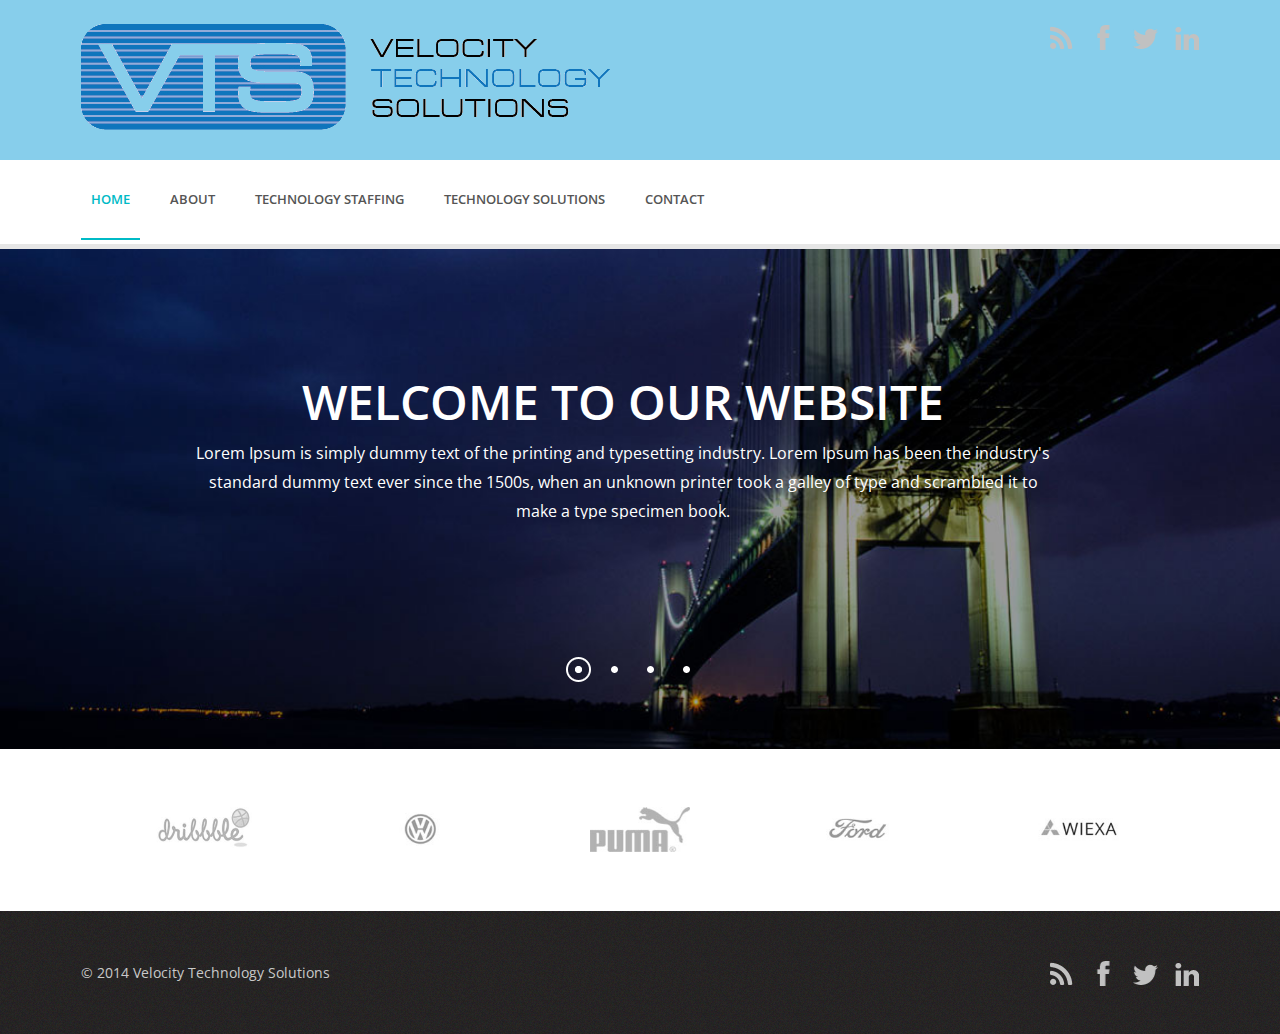
==== commit 41c2afb0: "updated" ====
--- a/index.html
+++ b/index.html
@@ -74,12 +74,7 @@
 				
 			</ul>
 		</div>
-		<div class="h_search">
-    		<form>
-    			<input type="text" value="" placeholder="search something...">
-    			<input type="submit" value="">
-    		</form>
-		</div>
+		
         <div class="menu">
         	<ul>
 				<li class="active"><a href="index.html">Home</a></li>
@@ -154,93 +149,6 @@
 			</div>
  			<!---//End-da-slider----->
  	</div>
-</div>
-</div>
-<!-- start main -->
-<div class="wrap">
-	<div class="main">
-		<div class="main_text">
-			<h2>Lorem Ipsum is <span>simply dummy </span> text of the printing.</h2>
-			<p class="para">"Lorem ipsum dolor sit amet, consectetur adipisicing elit, sed do eiusmod tempor incididunt ut labore et dolore magna aliqua. Ut enim ad minim veniam, quis nostrud exercitation ullamco laboris nisi ut aliquip ex ea commodo consequat. Duis aute irure dolor in reprehenderit in voluptate velit esse cillum dolore eu fugiat nulla pariatur. Excepteur sint occaecat cupidatat non proident, sunt in culpa qui officia deserunt mollit anim id est laborum."</p>
-		</div>
-		<!-- start grids_of_3 -->
-		<div class="grids_of_3">
-			<div class="grid1_of_3">
-				<img src="images/icon1.png" alt=""/>
-				<h3><a href="#">Lorem Ipsum is <span> simply </span> </a></h3>
-				<p>Lorem Ipsum is simply dummy text of the printing and typesetting industry. Lorem Ipsum has been the industry's.</p>
-			</div>
-			<div class="grid1_of_3">
-				<img src="images/icon2.png" alt=""/>
-				<h3><a href="#">Lorem Ipsum is <span> simply </span> </a></h3>
-				<p>Lorem Ipsum is simply dummy text of the printing and typesetting industry. Lorem Ipsum has been the industry's.</p>
-			</div>
-			<div class="grid1_of_3">
-				<img src="images/icon3.png" alt=""/>
-				<h3><a href="#">Lorem Ipsum is <span> simply </span> </a></h3>
-				<p>Lorem Ipsum is simply dummy text of the printing and typesetting industry. Lorem Ipsum has been the industry's.</p>
-			</div>
-			<div class="clear"></div>
-		</div>
-		<!-- end grids_of_3 -->
-	</div>
-</div>
-<!-- start main_bg -->
-<div class="main_bg">
-<div class="wrap">
-	<div class="main content_top">
-		<!-- start span_of_3 -->
-		<div class="span_of_3">
-			<div class="span1_of_3">
-				<a href="details.html"><img src="images/pic1.jpg" alt=""/></a>
-				<div class="span1_of_3_text">
-					<h3><a href="details.html">Lorem Ipsum is simply  text</a></h3>
-					<p>Lorem Ipsum is simply dummy text of the printing and typesetting industry. Lorem Ipsum has been the industry's.</p>
-				</div>
-			</div>
-			<div class="span1_of_3">
-				<a href="details.html"><img src="images/pic2.jpg" alt=""/></a>
-				<div class="span1_of_3_text">
-					<h3><a href="details.html">Lorem Ipsum is simply  text</a></h3>
-					<p>Lorem Ipsum is simply dummy text of the printing and typesetting industry. Lorem Ipsum has been the industry's.</p>
-				</div>
-			</div>
-			<div class="span1_of_3">
-				<a href="details.html"><img src="images/pic3.jpg" alt=""/></a>
-				<div class="span1_of_3_text">
-					<h3><a href="details.html">Lorem Ipsum is simply  text</a></h3>
-					<p>Lorem Ipsum is simply dummy text of the printing and typesetting industry. Lorem Ipsum has been the industry's.</p>
-				</div>
-			</div>
-			<div class="clear"></div>
-		</div>
-		<!--  -->
-		<div class="span_of_3">
-			<div class="span1_of_3">
-				<a href="details.html"><img src="images/pic4.jpg" alt=""/></a>
-				<div class="span1_of_3_text">
-					<h3><a href="details.html">Lorem Ipsum is simply  text</a></h3>
-					<p>Lorem Ipsum is simply dummy text of the printing and typesetting industry. Lorem Ipsum has been the industry's.</p>
-				</div>
-			</div>
-			<div class="span1_of_3">
-				<a href="details.html"><img src="images/pic5.jpg" alt=""/></a>
-				<div class="span1_of_3_text">
-					<h3><a href="details.html">Lorem Ipsum is simply  text</a></h3>
-					<p>Lorem Ipsum is simply dummy text of the printing and typesetting industry. Lorem Ipsum has been the industry's.</p>
-				</div>
-			</div>
-			<div class="span1_of_3">
-				<a href="details.html"><img src="images/pic6.jpg" alt=""/></a>
-				<div class="span1_of_3_text">
-					<h3><a href="details.html">Lorem Ipsum is simply  text</a></h3>
-					<p>Lorem Ipsum is simply dummy text of the printing and typesetting industry. Lorem Ipsum has been the industry's.</p>
-				</div>
-			</div>
-			<div class="clear"></div>
-		</div>
-		<!-- end grids_of_3 -->
-	</div>
 </div>
 </div>
 <div class="wrap">
@@ -302,45 +210,6 @@
 <script type="text/javascript" src="js/jquery.flexisel.js"></script>
 </div>
 <!-- start footer -->
-<div class="footer_bg">
-<div class="wrap">
-	<div class="footer">
-		<!-- start span_of_4 -->
-		<div class="span_of_4">
-			<div class="span1_of_4">
-				<h4>popular post</h4>
-				<p>Lorem Ipsum is simply dummy text of the printing and typesetting industry.</p>
-				<ul class="f_nav1">
-					<li class="timer"><a href="#">25-september 2013 </a></li>
-				</ul>
-				<p class="top">Lorem Ipsum is simply dummy text of the printing and typesetting industry.</p>
-				<ul class="f_nav1">
-					<li class="timer"><a href="#">25-september 2013 </a></li>
-				</ul>
-			</div>
-			<div class="span1_of_4">
-				<h4>tags</h4>
-				<p>It is a long established fact that a reader will be distracted by the<big>readable</big> content of a page when looking at its layout. The point of using Lorem Ipsum is that it has a more-or-less normal <big>blog</big> Many desktop publishing packages and web page editors now use Lorem.</p>
-			</div>
-			<div class="span1_of_4">
-				<h4>a little about us</h4>
-				<p class="btm">There are many variations of passages of Lorem Ipsum available, but the majority have suffered alteration in some form, by injected humour, or randomised words which don't look even slightly believable.</p>
-				<p>It is a long established fact that a reader will be of a page when looking at its layout.</p>
-
-			</div>
-			<div class="span1_of_4">
-				<h4>get in touch</h4>
-				<p class="btm">Lorem Ipsum is simply dummy text of the printing and typesetting industry. Lorem Ipsum has been the industry's standard dummy text ever since</p>
-				<p class="btm1 pin">Texas, US</p>
-				<p class="btm1 mail"><a href="mailto:info@mycompany.com">info(at)mycompany.com </a></p>
-				<p class="call">01234 444 777</p>
-			</div>
-			<div class="clear"></div>
-		</div>
-	</div>
-</div>
-</div>
-<!-- start footer -->
 <div class="footer_bg1">
 <div class="wrap">
 	<div class="footer1">
@@ -371,7 +240,7 @@
 			</ul>
 		</div>
 		<div class="copy">
-			<p class="link"><span>&copy; 2014 Webworld-v2. All rights reserved | Template by&nbsp;<a href="http://w3layouts.com/"> W3Layouts</a></span></p>
+			<p class="link"><span>&copy; 2014 Velocity Technology Solutions</span></p>
 		</div>
 		<div class="clear"></div>
 	</div>
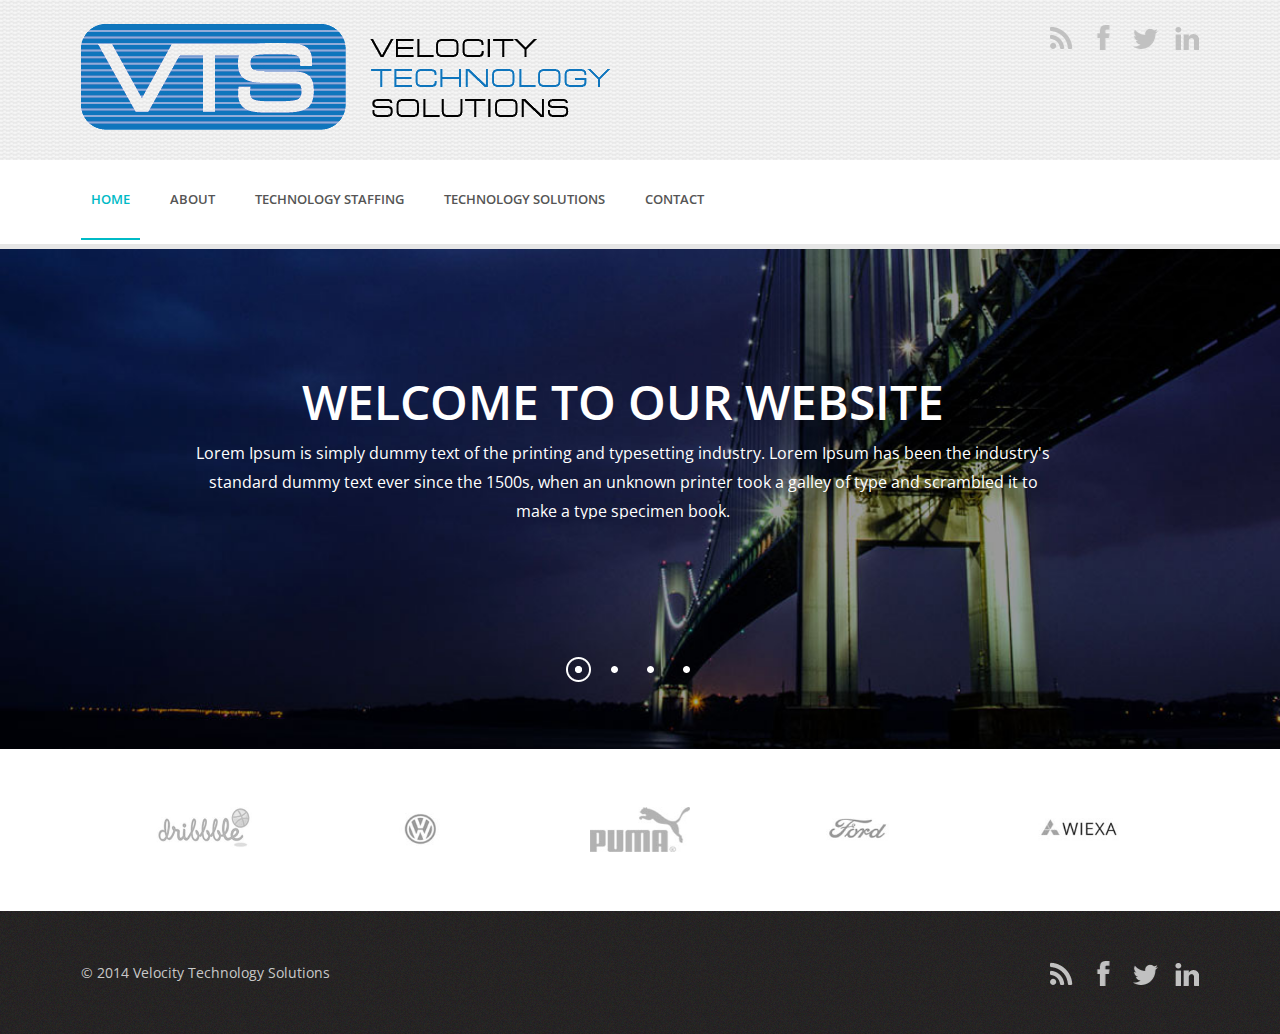
==== commit 5989163c: "commit1" ====
--- a/index.html
+++ b/index.html
@@ -1,13 +1,8 @@
-<!--A Design by W3layouts
-Author: W3layout
-Author URL: http://w3layouts.com
-License: Creative Commons Attribution 3.0 Unported
-License URL: http://creativecommons.org/licenses/by/3.0/
--->
+
 <!DOCTYPE HTML>
 <html>
 <head>
-<title>The Webworld-v2 Website Template | Home :: w3layouts</title>
+<title>Velocity Technology Solutions</title>
 <meta http-equiv="Content-Type" content="text/html; charset=utf-8" />
 <meta name="viewport" content="width=device-width, initial-scale=1, maximum-scale=1">
 <link href='http://fonts.googleapis.com/css?family=Open+Sans:400,600' rel='stylesheet' type='text/css'>
--- a/css/style.css
+++ b/css/style.css
@@ -38,7 +38,7 @@
 	width:80%;
 }
 .header_bg{
-	background: skyblue;
+	background: url('../images/bg/header-bg.jpg');
 }
 .header{
 	padding:2% 4%;
@@ -89,7 +89,7 @@
 }
 /* start header_btm */
 .header_btm{
-	background: #ffffff;
+	background: #fff;
 	border-bottom: 5px solid #e6e6e6;
 }
 .header_sub{
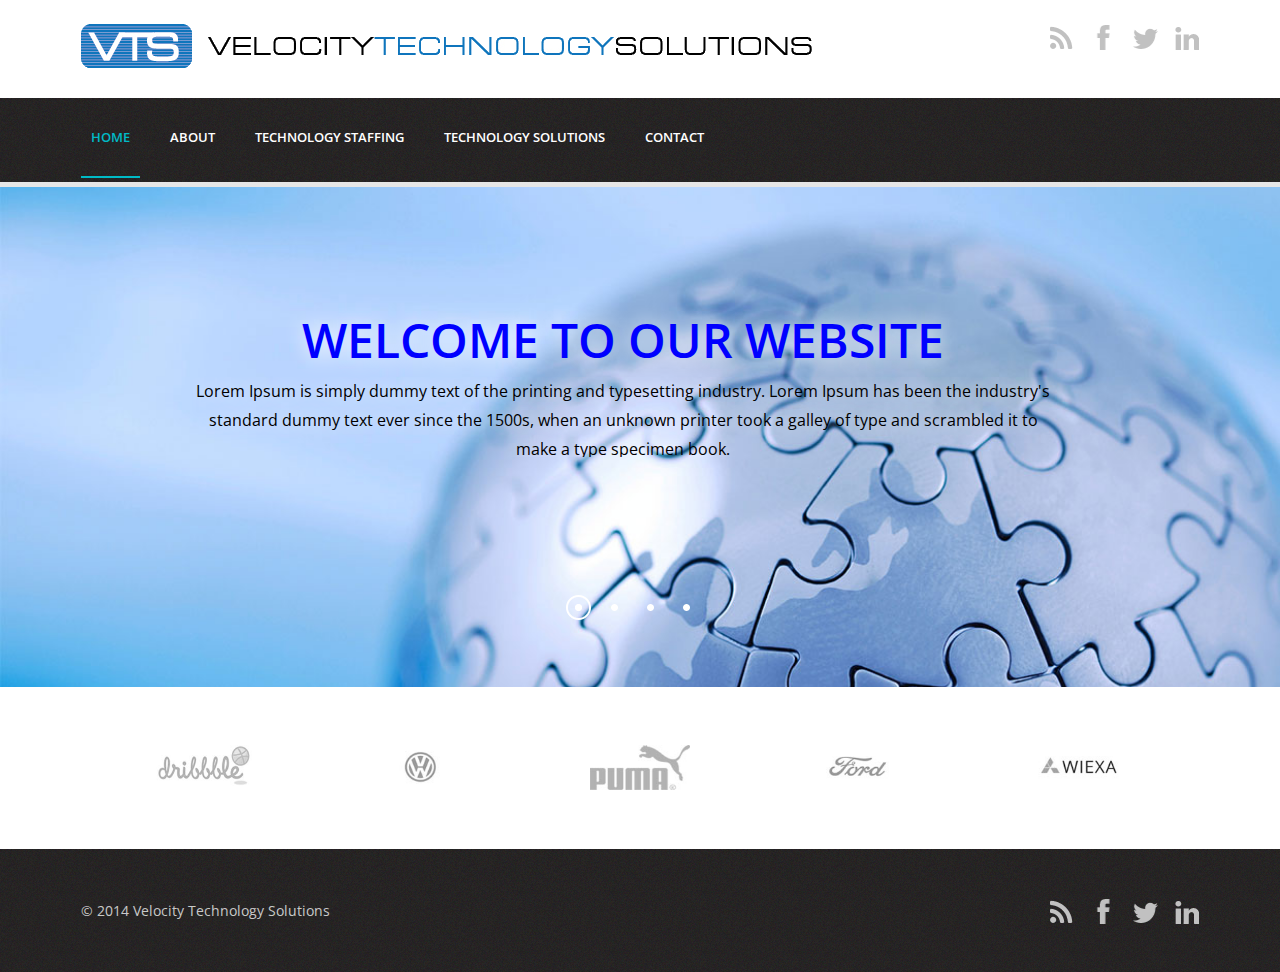
==== commit 4d2da9bb: "styles mod" ====
--- a/index.html
+++ b/index.html
@@ -41,7 +41,7 @@
 <div class="wrap">
 	<div class="header">
 		<div class="logo">
-			<a href="index.html"><img src="images/logo1.png" alt=""/> </a>
+			<a href="index.html"><img src="images/logo2.png" alt=""/> </a>
 		</div>
 		<div class="social-icons">
 		    <ul>
@@ -63,9 +63,9 @@
 			<ul>
 				<li class="active"><a href="index.html">Home</a></li>
 				<li><a href="about.html">ABOUT</a></li>
-				<li><a href="service.html">TECHNOLOGY STAFFING</a></li>
-				<li><a href="index.html">TECHNOLOGY SOLUTIONS</a></li>
-				<li><a href="blog.html">CONTACT</a></li>
+				<li><a href="technology-staffing.html">TECHNOLOGY STAFFING</a></li>
+				<li><a href="technology-solutions.html">TECHNOLOGY SOLUTIONS</a></li>
+				<li><a href="contact.html">CONTACT</a></li>
 				
 			</ul>
 		</div>
@@ -73,11 +73,10 @@
         <div class="menu">
         	<ul>
 				<li class="active"><a href="index.html">Home</a></li>
-				<li><a href="about.html">About us</a></li>
-				<li><a href="service.html">Service</a></li>
-				<li><a href="index.html">Pages</a></li>
-				<li><a href="blog.html">Blog</a></li>
-				<li><a href="contact.html">Contact us</a></li>
+				<li><a href="about.html">ABOUT</a></li>
+				<li><a href="technology-staffing.html">TECHNOLOGY STAFFING</a></li>
+				<li><a href="technology-solutions.html">TECHNOLOGY SOLUTIONS</a></li>
+				<li><a href="contact.html">CONTACT</a></li>
             </ul>
         </div>
         <div class="search">
--- a/css/style.css
+++ b/css/style.css
@@ -1,10 +1,4 @@
-/*
-Author: W3layout
-Author URL: http://w3layouts.com
-License: Creative Commons Attribution 3.0 Unported
-License URL: http://creativecommons.org/licenses/by/3.0/
-*/
-/* reset */
+
 html,body,div,span,applet,object,iframe,h1,h2,h3,h4,h5,h6,p,blockquote,pre,a,abbr,acronym,address,big,cite,code,del,dfn,em,img,ins,kbd,q,s,samp,small,strike,strong,sub,sup,tt,var,b,u,i,dl,dt,dd,ol,nav ul,nav li,fieldset,form,label,legend,table,caption,tbody,tfoot,thead,tr,th,td,article,aside,canvas,details,embed,figure,figcaption,footer,header,hgroup,menu,nav,output,ruby,section,summary,time,mark,audio,video{margin:0;padding:0;border:0;font-size:100%;font:inherit;vertical-align:baseline;}
 article, aside, details, figcaption, figure,footer, header, hgroup, menu, nav, section {display: block;}
 ol,ul{list-style:none;margin:0;padding:0;}
@@ -38,7 +32,7 @@
 	width:80%;
 }
 .header_bg{
-	background: url('../images/bg/header-bg.jpg');
+	background: white;
 }
 .header{
 	padding:2% 4%;
@@ -89,7 +83,7 @@
 }
 /* start header_btm */
 .header_btm{
-	background: #fff;
+	background: url('../images/footer_bg1.png');
 	border-bottom: 5px solid #e6e6e6;
 }
 .header_sub{
@@ -99,6 +93,7 @@
 .h_menu{
 	float:left;
 	margin-bottom: 4px;
+	
 }
 .h_menu ul li{
 	margin-right:20px;
@@ -113,7 +108,7 @@
 	padding: 30px 15px;
 	text-transform: uppercase;
 	font-size: 0.925em;
-	color:#555555;
+	color:white;
 	font-weight: 600;
 	-webkit-transition: all 0.3s ease-in-out;
 	-moz-transition: all 0.3s ease-in-out;
@@ -252,7 +247,7 @@
 }	
 /* start slider */
 .slider_bg{
-	background:  url('../images/slider_bg.jpg');
+	background:  url('../images/background-custom.jpg');
 	background-size: 100%;
 	-webkit-background-size: cover;
 	-moz-background-size: cover;
--- a/css/slider.css
+++ b/css/slider.css
@@ -49,7 +49,9 @@
 .da-slide h2 {
 	font-family: 'Open Sans', sans-serif;
 	text-transform: uppercase;
-	color: #FFFFFF;
+	color: blue;
+	text-shadow: 0px 0px 20px white;
+	
 	width: 77%;
 	top: 120px;
 	font-size: 3em;
@@ -60,7 +62,8 @@
 }
 .da-slide p{
 	top: 190px;
-	color: #FFFFFF;
+	color: #000000;
+	text-shadow: 0px 0px 20px white;
 	font-size: 1em;
 	height: 80px;
 	overflow: hidden;
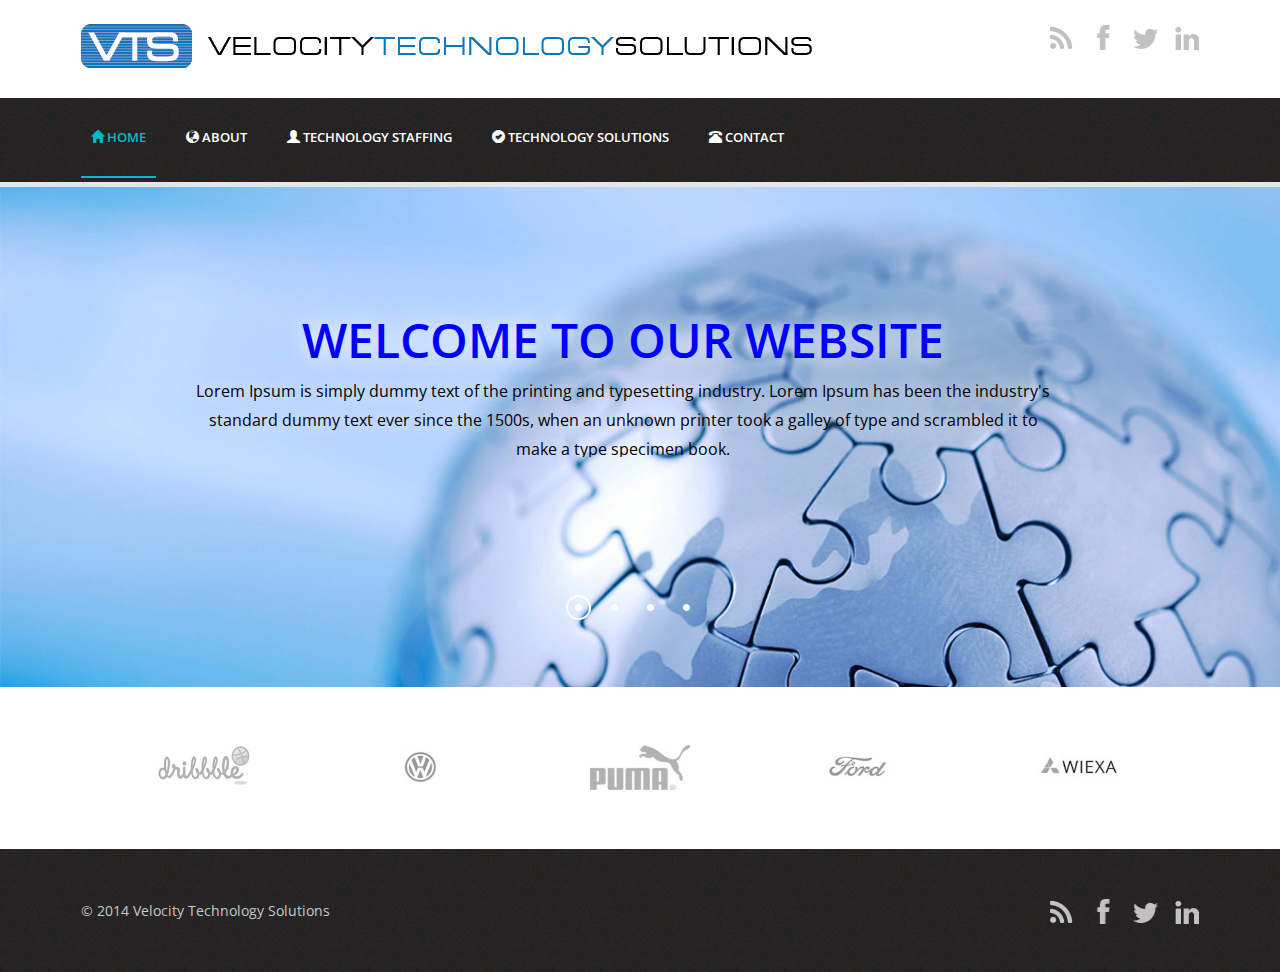
==== commit 40a29ee8: "changes" ====
--- a/index.html
+++ b/index.html
@@ -7,6 +7,7 @@
 <meta name="viewport" content="width=device-width, initial-scale=1, maximum-scale=1">
 <link href='http://fonts.googleapis.com/css?family=Open+Sans:400,600' rel='stylesheet' type='text/css'>
 <link href="css/style.css" rel="stylesheet" type="text/css" media="all" />
+<link href="bootstrap/css/bootstrap.css" rel="stylesheet">
 <script type="text/javascript" src="js/jquery.min.js"></script>
 	 	<!---strat-slider---->
 	    <link rel="stylesheet" type="text/css" href="css/slider.css" />
@@ -61,11 +62,11 @@
 	<div class="header_sub">
 		<div class="h_menu">
 			<ul>
-				<li class="active"><a href="index.html">Home</a></li>
-				<li><a href="about.html">ABOUT</a></li>
-				<li><a href="technology-staffing.html">TECHNOLOGY STAFFING</a></li>
-				<li><a href="technology-solutions.html">TECHNOLOGY SOLUTIONS</a></li>
-				<li><a href="contact.html">CONTACT</a></li>
+				<li class="active"><a href="index.html"><span class="glyphicon glyphicon-home"></span> Home</a></li>
+				<li><a href="about.html"><span class="glyphicon glyphicon-globe"></span> ABOUT</a></li>
+				<li><a href="technology-staffing.html"><span class="glyphicon glyphicon-user"></span> TECHNOLOGY STAFFING</a></li>
+				<li><a href="technology-solutions.html"><span class="glyphicon glyphicon-ok-sign"></span> TECHNOLOGY SOLUTIONS</a></li>
+				<li><a href="contact.html"><span class="glyphicon glyphicon-phone-alt"></span> CONTACT</a></li>
 				
 			</ul>
 		</div>
--- a/css/style.css
+++ b/css/style.css
@@ -85,6 +85,7 @@
 .header_btm{
 	background: url('../images/footer_bg1.png');
 	border-bottom: 5px solid #e6e6e6;
+	
 }
 .header_sub{
 	padding: 0 4%;
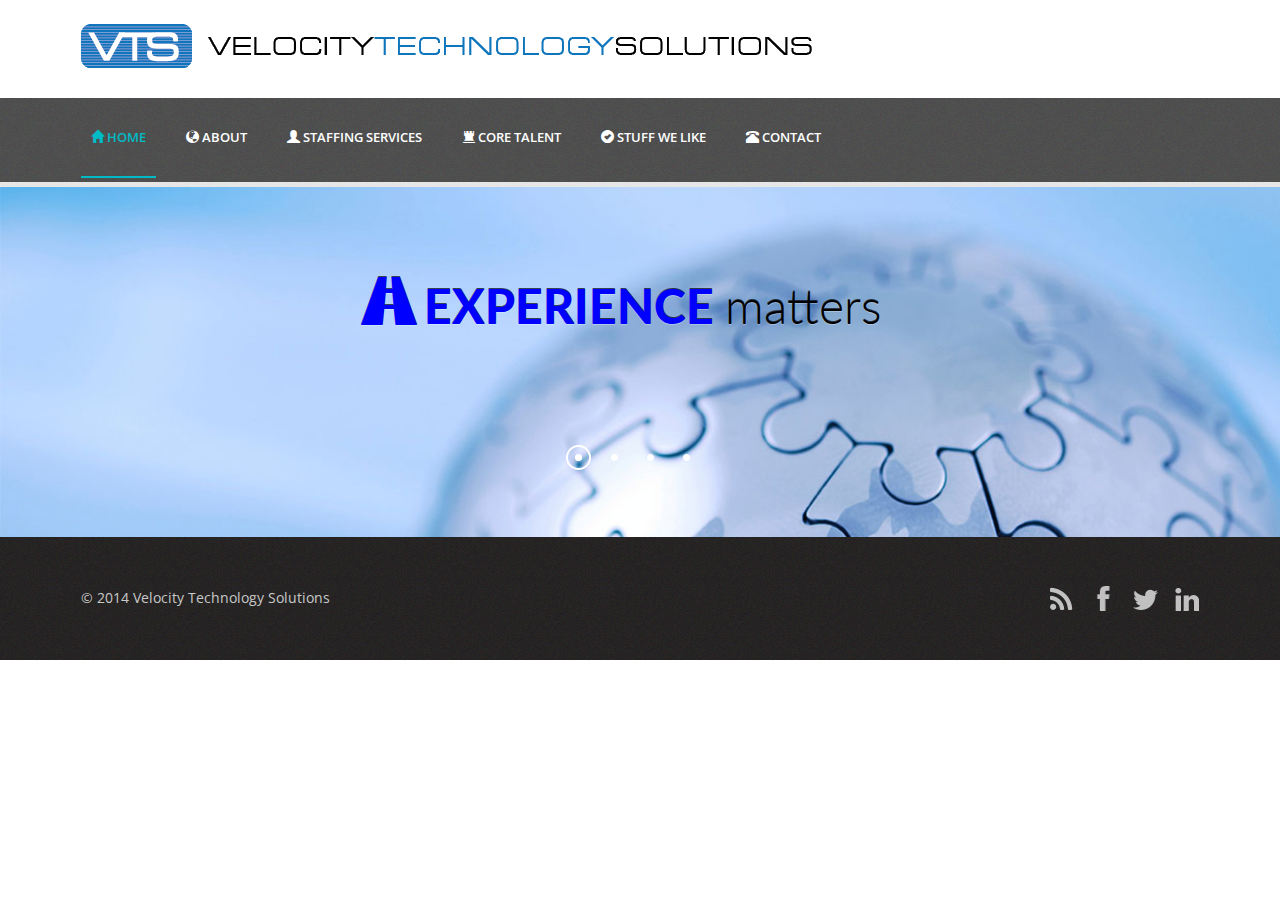
==== commit 23b841da: "mod" ====
--- a/index.html
+++ b/index.html
@@ -1,4 +1,3 @@
-
 <!DOCTYPE HTML>
 <html>
 <head>
@@ -44,14 +43,7 @@
 		<div class="logo">
 			<a href="index.html"><img src="images/logo2.png" alt=""/> </a>
 		</div>
-		<div class="social-icons">
-		    <ul>
-		      <li><a href="#" target="_blank"></a></li>
-			  <li><a href="#" target="_blank"></a></li>
-		      <li><a href="#" target="_blank"></a></li>
-			  <li><a href="#" target="_blank"></a></li>
-			</ul>
-		</div>
+		
 		<div class="clear"></div>
 	</div>
 </div>
@@ -64,8 +56,9 @@
 			<ul>
 				<li class="active"><a href="index.html"><span class="glyphicon glyphicon-home"></span> Home</a></li>
 				<li><a href="about.html"><span class="glyphicon glyphicon-globe"></span> ABOUT</a></li>
-				<li><a href="technology-staffing.html"><span class="glyphicon glyphicon-user"></span> TECHNOLOGY STAFFING</a></li>
-				<li><a href="technology-solutions.html"><span class="glyphicon glyphicon-ok-sign"></span> TECHNOLOGY SOLUTIONS</a></li>
+				<li><a href="staffing-services.html"><span class="glyphicon glyphicon-user"></span> STAFFING SERVICES</a></li>
+				<li><a href="core-talent.html"><span class="glyphicon glyphicon-tower"></span> CORE TALENT</a></li>
+				<li><a href="stuff-we-like.html"><span class="glyphicon glyphicon-ok-sign"></span> STUFF WE LIKE</a></li>
 				<li><a href="contact.html"><span class="glyphicon glyphicon-phone-alt"></span> CONTACT</a></li>
 				
 			</ul>
@@ -73,18 +66,15 @@
 		
         <div class="menu">
         	<ul>
-				<li class="active"><a href="index.html">Home</a></li>
-				<li><a href="about.html">ABOUT</a></li>
-				<li><a href="technology-staffing.html">TECHNOLOGY STAFFING</a></li>
-				<li><a href="technology-solutions.html">TECHNOLOGY SOLUTIONS</a></li>
-				<li><a href="contact.html">CONTACT</a></li>
+				<li class="active"><a href="index.html"><span class="glyphicon glyphicon-home"></span> Home</a></li>
+				<li><a href="about.html"><span class="glyphicon glyphicon-globe"></span> ABOUT</a></li>
+				<li><a href="staffing-services.html"><span class="glyphicon glyphicon-user"></span> STAFFING SERVICES</a></li>
+				<li><a href="core-talent.html"><span class="glyphicon glyphicon-tower"></span> CORE TALENT</a></li>
+				<li><a href="stuff-we-like.html"><span class="glyphicon glyphicon-ok-sign"></span> STUFF WE LIKE</a></li>
+				<li><a href="contact.html"><span class="glyphicon glyphicon-phone-alt"></span> CONTACT</a></li>
             </ul>
         </div>
-        <div class="search">
-            <form action="/iphone/search.html">
-                <input type="text" value="Search" onFocus="this.value = '';" onBlur="if (this.value == '') {this.value = 'Search';}" class="text">
-            </form>
-        </div>
+        
         <div class="sub-head">
         	<ul>
             	<li><a href="#" id="menu">Menu  <span></span></a></li>
@@ -122,20 +112,20 @@
 				<!---start-da-slider----->
 				<div id="da-slider" class="da-slider">
 				<div class="da-slide">
-					<h2>Welcome to our website</h2>
-					<p>Lorem Ipsum is simply dummy text of the printing and typesetting industry. Lorem Ipsum has been the industry's standard dummy text ever since the 1500s, when an unknown printer took a galley of type and scrambled it to make a type specimen book.</p>
+					<h2><span class="glyphicon glyphicon-road"> </span>  EXPERIENCE <span id="slide_second_word">MATTERS</span></h2>
+					
 				</div>
 				<div class="da-slide">
-					<h2>Clean & Flat Design</h2>
-					<p>Lorem Ipsum is simply dummy text of the printing and typesetting industry. Lorem Ipsum has been the industry's standard dummy text ever since the 1500s, when an unknown printer took a galley of type and scrambled it to make a type specimen book.</p>
+					<h2><span class="glyphicon glyphicon-thumbs-up"> </span>  QUALITY <span id="slide_second_word">MATTERS</span></h2>
+					
 				</div>
 				<div class="da-slide">
-					<h2>Clean & Flat Design</h2>
-					<p>Lorem Ipsum is simply dummy text of the printing and typesetting industry. Lorem Ipsum has been the industry's standard dummy text ever since the 1500s, when an unknown printer took a galley of type and scrambled it to make a type specimen book.</p>
+					<h2><span class="glyphicon glyphicon-fire"> </span>  PASSION <span id="slide_second_word">MATTERS</span></h2>
+					
 				</div>
 				<div class="da-slide">
-					<h2>Welcome to our website</h2>
-					<p>Lorem Ipsum is simply dummy text of the printing and typesetting industry. Lorem Ipsum has been the industry's standard dummy text ever since the 1500s, when an unknown printer took a galley of type and scrambled it to make a type specimen book.</p>
+					<h2>Velocity Technology Solutions</h2>
+					<p>YOUR TECHNOLOGY PARTNER</p>
 				</div>			
 				<nav class="da-arrows">
 					<span class="da-arrows-prev"></span>
@@ -146,64 +136,7 @@
  	</div>
 </div>
 </div>
-<div class="wrap">
-		<ul id="flexiselDemo3">
-			<li><img src="images/client1.jpg" /></li>
-			<li><img src="images/client6.jpg" /></li>
-			<li><img src="images/client2.jpg" /></li>
-			<li><img src="images/client5.jpg" /></li>
-			<li><img src="images/client4.jpg" /></li>
-			<li><img src="images/client3.jpg" /></li>
-			<li><img src="images/client4.jpg" /></li>
-		</ul>
-	<script type="text/javascript">
-$(window).load(function() {
-	$("#flexiselDemo1").flexisel();
-	$("#flexiselDemo2").flexisel({
-		enableResponsiveBreakpoints: true,
-    	responsiveBreakpoints: { 
-    		portrait: { 
-    			changePoint:480,
-    			visibleItems: 1
-    		}, 
-    		landscape: { 
-    			changePoint:640,
-    			visibleItems: 2
-    		},
-    		tablet: { 
-    			changePoint:768,
-    			visibleItems: 3
-    		}
-    	}
-    });
 
-	$("#flexiselDemo3").flexisel({
-		visibleItems: 5,
-		animationSpeed: 1000,
-		autoPlay: true,
-		autoPlaySpeed: 3000,    		
-		pauseOnHover: true,
-		enableResponsiveBreakpoints: true,
-    	responsiveBreakpoints: { 
-    		portrait: { 
-    			changePoint:480,
-    			visibleItems: 1
-    		}, 
-    		landscape: { 
-    			changePoint:640,
-    			visibleItems: 2
-    		},
-    		tablet: { 
-    			changePoint:768,
-    			visibleItems: 3
-    		}
-    	}
-    });
-    
-});
-</script>
-<script type="text/javascript" src="js/jquery.flexisel.js"></script>
-</div>
 <!-- start footer -->
 <div class="footer_bg1">
 <div class="wrap">
--- a/css/style.css
+++ b/css/style.css
@@ -83,7 +83,7 @@
 }
 /* start header_btm */
 .header_btm{
-	background: url('../images/footer_bg1.png');
+	background: url('../images/footer_bg.png');
 	border-bottom: 5px solid #e6e6e6;
 	
 }
--- a/css/slider.css
+++ b/css/slider.css
@@ -1,9 +1,11 @@
+@import url(http://fonts.googleapis.com/css?family=Lato:100,300,400,700,900,100italic,300italic,400italic,700italic,900italic);
 .da-slider{
 	width: 100%;
-	height:500px;
+	height:350px;
 	position: relative;
 	overflow: hidden;
 	background:url(../images/slider-bg.png);
+	
 	-webkit-transition: background-position 1s ease-out 0.3s;
 	-moz-transition: background-position 1s ease-out 0.3s;
 	-o-transition: background-position 1s ease-out 0.3s;
@@ -47,24 +49,30 @@
 	opacity: 1;
 }
 .da-slide h2 {
-	font-family: 'Open Sans', sans-serif;
-	text-transform: uppercase;
+	font-family: 'Lato', sans-serif;
+	
 	color: blue;
-	text-shadow: 0px 0px 20px white;
+	text-shadow: 0px 1px 0px rgba(255,255,255,.3), 0px -1px 0px rgba(0,0,0,.7);
 	
 	width: 77%;
-	top: 120px;
+	top: 90px;
 	font-size: 3em;
-	font-weight: 600;
+	font-weight: 900;
 	white-space: nowrap;
 	z-index: 10;
 	text-align: center;
 }
+#slide_second_word{
+	font-family: 'Lato', sans-serif;
+	text-transform: lowercase;
+	font-weight: 300;
+	color: black;
+}
 .da-slide p{
-	top: 190px;
+	top: 140px;
 	color: #000000;
-	text-shadow: 0px 0px 20px white;
-	font-size: 1em;
+	text-shadow: 0px 1px 0px rgba(255,255,255,.3), 0px -1px 0px rgba(0,0,0,.7);
+	font-size: 1.3em;
 	height: 80px;
 	overflow: hidden;
 	font-weight: normal;
